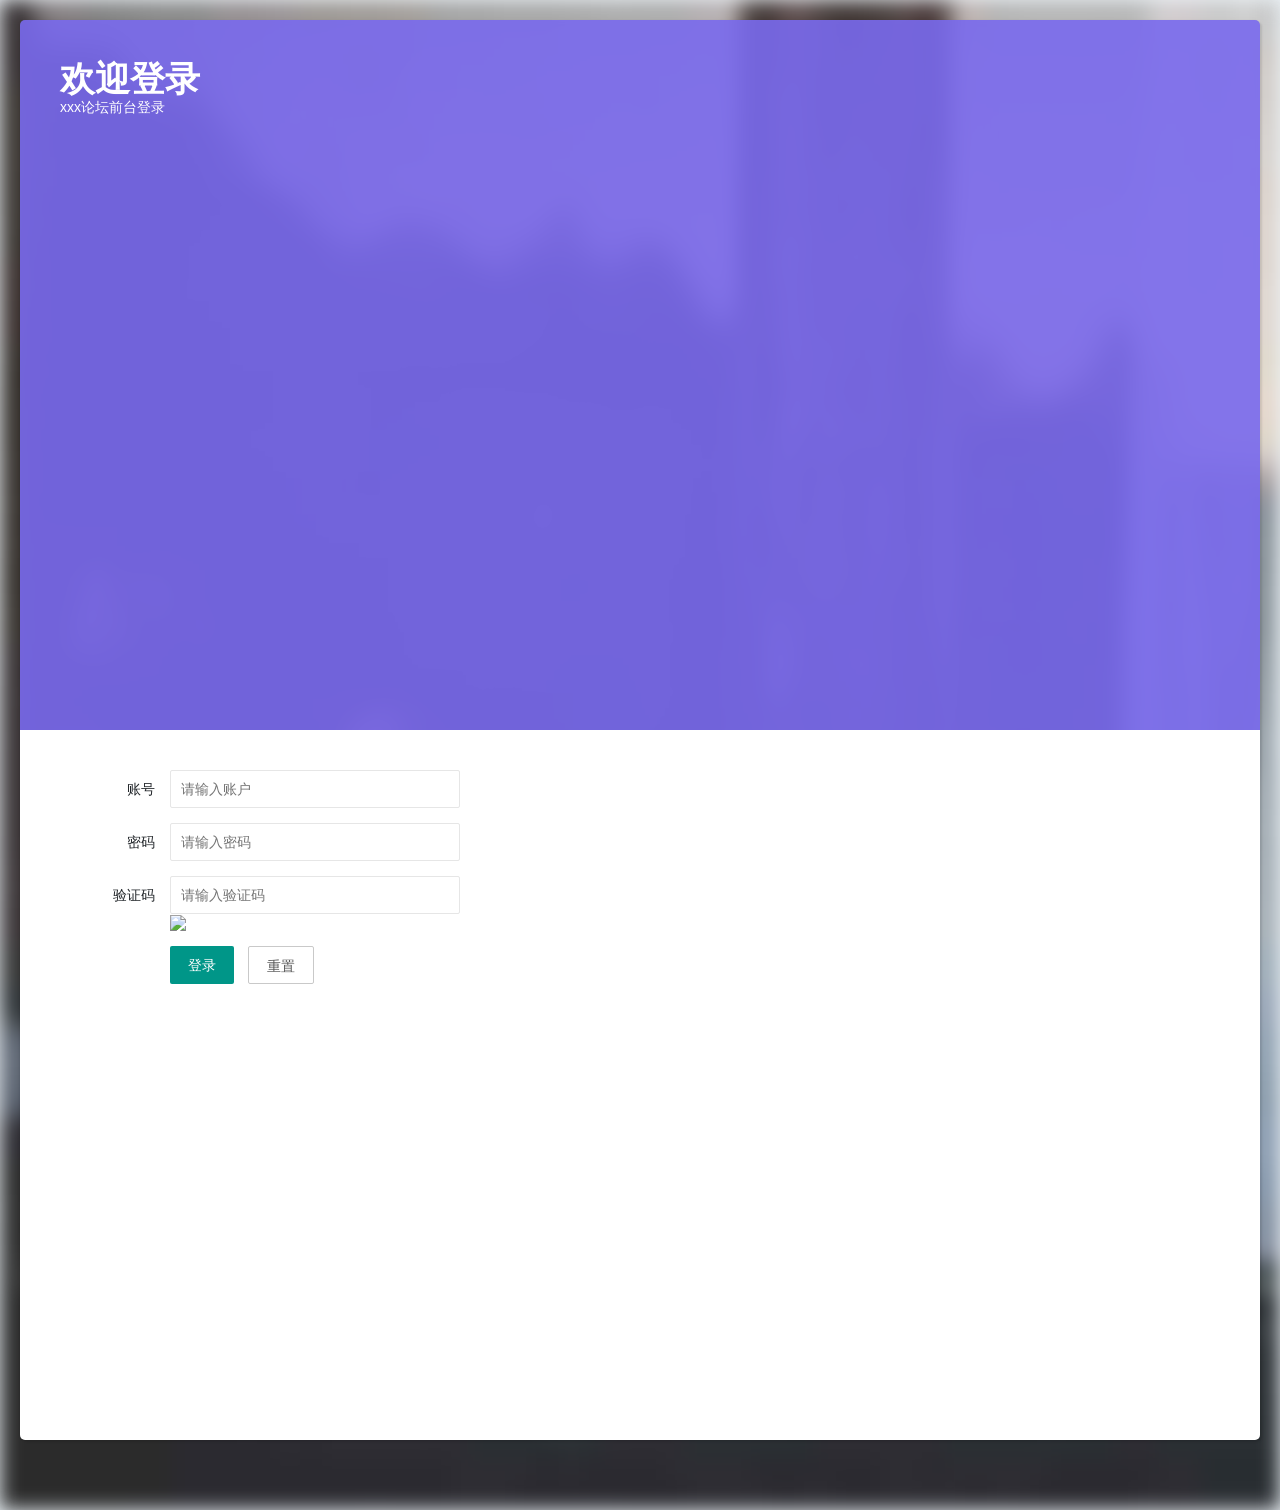
==== html/loginUser.html @ 3d5905ba "xjs" ====
<!DOCTYPE html>
<html>

<head>
	<meta charset="utf-8">
	<meta http-equiv="X-UA-Compatible" content="IE=edge">
	<title>Bootstrap Material Admin</title>
	<meta name="description" content="">
	<meta name="viewport" content="width=device-width, initial-scale=1, shrink-to-fit=no">
	<meta name="robots" content="all,follow">
	<link rel="stylesheet" href="https://www.jq22.com/jquery/bootstrap-4.2.1.css">
	<link rel="stylesheet" href="/css/style.default.css" id="theme-stylesheet">
	<link rel="stylesheet" href="/layui/css/layui.css" id="theme-stylesheet">
</head>

<body>
	<div class="page login-page">
		<div class="container d-flex align-items-center">
			<div class="form-holder has-shadow">
				<div class="row">
					<!-- Logo & Information Panel-->
					<div class="col-lg-6">
						<div class="info d-flex align-items-center">
							<div class="content">
								<div class="logo">
									<h1>欢迎登录</h1>
								</div>
								<p>xxx论坛前台登录</p>
							</div>
						</div>
					</div>
					<!-- Form Panel    -->
					<div class="col-lg-6 bg-white">
						<div class="form d-flex align-items-center">
							<div class="content">
								<form class="layui-form" action="">
									<div class="layui-form-item">
										<label class="layui-form-label">账号</label>
										<div class="layui-input-block">
											<input type="text" name="account" required lay-verify="required"
												placeholder="请输入账户" autocomplete="off" class="layui-input">
										</div>
									</div>
									<div class="layui-form-item">
										<label class="layui-form-label">密码</label>
										<div class="layui-input-block">
											<input type="password" name="password" required lay-verify="required"
												placeholder="请输入密码" autocomplete="off" class="layui-input">
										</div>
									</div>
									<div class="layui-form-item">
										<label class="layui-form-label">验证码</label>
										<div class="layui-input-block">
											<input type="text" placeholder="请输入验证码" autocomplete="off" id="code"
												name="code" class="layui-input">
											<img src="http://localhost:8848/code" onclick="changeCode()" id="codeImg">

										</div>
									</div>
									<div class="layui-form-item">
										<div class="layui-input-block">
											<button class="layui-btn" lay-submit lay-filter="formDemo">登录</button>
											<button type="reset" class="layui-btn layui-btn-primary">重置</button>
										</div>
									</div>
								</form>
							</div>
						</div>
					</div>
				</div>
			</div>
		</div>
	</div>

</body>
<script src="/layui/layui.all.js"></script>
<script src="/js/loginUser.js"></script>

</html>
---- css/style.default.css ----
/*
==========================================================
==========================================================

Bootstrap 4 Admin Template

https://bootstrapious.com/p/admin-template

==========================================================
==========================================================
*/
/*
* ==========================================================
*     GENERAL STYLES
* ==========================================================
*/
body {
  overflow-x: hidden;
}

a,
i,
span {
  display: inline-block;
  text-decoration: none;
  -webkit-transition: all 0.3s;
  transition: all 0.3s;
}

a:hover, a:focus,
i:hover,
i:focus,
span:hover,
span:focus {
  text-decoration: none;
}

section {
  padding: 50px 0;
}

canvas {
  -webkit-user-select: none;
  -moz-user-select: none;
  -ms-user-select: none;
  user-select: none;
}

.container-fluid {
  padding: 0 30px;
}

@media (max-width: 575px) {
  .container-fluid {
    padding: 0 15px;
  }
}

header.page-header {
  padding: 20px 0;
}

table {
  font-size: 0.9em;
  color: #666;
}

.card-close {
  position: absolute;
  top: 15px;
  right: 15px;
}

.card-close .dropdown-toggle {
  color: #999;
  background: none;
  border: none;
}

.card-close .dropdown-toggle:after {
  display: none;
}

.card-close .dropdown-menu {
  border: none;
  min-width: auto;
  font-size: 0.9em;
  border-radius: 0;
  -webkit-box-shadow: 3px 3px 3px rgba(0, 0, 0, 0.1), -2px -2px 3px rgba(0, 0, 0, 0.1);
  box-shadow: 3px 3px 3px rgba(0, 0, 0, 0.1), -2px -2px 3px rgba(0, 0, 0, 0.1);
}

.card-close .dropdown-menu a {
  color: #999 !important;
}

.card-close .dropdown-menu a:hover {
  background: #796AEE;
  color: #fff !important;
}

.card-close .dropdown-menu a i {
  margin-right: 10px;
  -webkit-transition: none;
  transition: none;
}

.content-inner {
  position: relative;
  width: calc(100% - 250px);
  min-height: calc(100vh - 70px);
  padding-bottom: 60px;
}

.content-inner.active {
  width: calc(100% - 90px);
}

.page-header {
  background: #fff;
  padding: 20px;
  -webkit-box-shadow: 2px 2px 2px rgba(0, 0, 0, 0.1);
  box-shadow: 2px 2px 2px rgba(0, 0, 0, 0.1);
  position: relative;
  z-index: 8;
}

*[class*="icon-"] {
  -webkit-transform: translateY(3px);
  transform: translateY(3px);
}

button,
input {
  outline: none !important;
}

.card {
  margin-bottom: 30px;
  -webkit-box-shadow: 2px 2px 2px rgba(0, 0, 0, 0.1), -1px 0 2px rgba(0, 0, 0, 0.05);
  box-shadow: 2px 2px 2px rgba(0, 0, 0, 0.1), -1px 0 2px rgba(0, 0, 0, 0.05);
}

.card-header {
  -webkit-box-shadow: 2px 2px 2px rgba(0, 0, 0, 0.05);
  box-shadow: 2px 2px 2px rgba(0, 0, 0, 0.05);
}

.card-header h1,
.card-header h2,
.card-header h3,
.card-header h4,
.card-header h5,
.card-header h6 {
  margin-bottom: 0;
}

.breadcrumb-holder {
  background: #fff;
}

.breadcrumb {
  background: #fff;
  position: relative;
  z-index: 7;
  border-radius: 0;
  padding: 15px 0;
  margin-bottom: 0;
}

.breadcrumb li.breadcrumb-item {
  color: #aaa;
  font-weight: 300;
}

/*=== Helpers ===*/
.text-bold {
  font-weight: 700;
}

.text-small {
  font-size: 0.9rem;
}

.text-xsmall {
  font-size: 0.8rem;
}

.bg-red {
  background: #ff7676 !important;
  color: #fff;
}

.bg-red:hover {
  color: #fff;
}

.bg-blue {
  background: #85b4f2 !important;
  color: #fff;
}

.bg-blue:hover {
  color: #fff;
}

.bg-yellow {
  background: #eef157 !important;
  color: #fff;
}

.bg-yellow:hover {
  color: #fff;
}

.bg-green {
  background: #54e69d !important;
  color: #fff;
}

.bg-green:hover {
  color: #fff;
}

.bg-orange {
  background: #ffc36d !important;
  color: #fff;
}

.bg-orange:hover {
  color: #fff;
}

.bg-violet {
  background: #796AEE !important;
  color: #fff;
}

.bg-violet:hover {
  color: #fff;
}

.bg-gray {
  background: #ced4da !important;
}

.bg-white {
  background: #fff !important;
}

.text-red {
  color: #ff7676;
}

.text-red:hover {
  color: #ff7676;
}

.text-yellow {
  color: #eef157;
}

.text-yellow:hover {
  color: #eef157;
}

.text-green {
  color: #54e69d;
}

.text-green:hover {
  color: #54e69d;
}

.text-orange {
  color: #ffc36d;
}

.text-orange:hover {
  color: #ffc36d;
}

.text-violet {
  color: #796AEE;
}

.text-violet:hover {
  color: #796AEE;
}

.text-blue {
  color: #85b4f2;
}

.text-blue:hover {
  color: #85b4f2;
}

.text-gray {
  color: #ced4da;
}

.text-gray:hover {
  color: #ced4da;
}

.text-uppercase {
  letter-spacing: 0.2em;
}

.lh-2 {
  line-height: 2;
}

.page {
  background: #EEF5F9;
}

.page .text-white {
  color: #fff;
}

.no-padding {
  padding: 0 !important;
}

.no-padding-bottom {
  padding-bottom: 0 !important;
}

.no-padding-top {
  padding-top: 0 !important;
}

.no-margin {
  margin: 0 !important;
}

.no-margin-bottom {
  margin-bottom: 0 !important;
}

.no-margin-top {
  margin-top: 0 !important;
}

.page {
  overflow-x: hidden;
}

.has-shadow {
  -webkit-box-shadow: 2px 2px 2px rgba(0, 0, 0, 0.1), -1px 0 2px rgba(0, 0, 0, 0.05);
  box-shadow: 2px 2px 2px rgba(0, 0, 0, 0.1), -1px 0 2px rgba(0, 0, 0, 0.05);
}

.badge {
  font-weight: 400;
}

.badge-rounded {
  border-radius: 50px;
}

.list-group-item {
  border-right: 0;
  border-left: 0;
}

.list-group-item:first-child, .list-group-item:last-child {
  border-radius: 0;
}

.overflow-hidden {
  overflow: hidden;
}

.tile-link {
  position: absolute;
  cursor: pointer;
  width: 100%;
  height: 100%;
  left: 0;
  top: 0;
  z-index: 30;
}

/*
* ==========================================================
*     SIDEBAR
* ==========================================================
*/
nav.side-navbar {
  background: #fff;
  min-width: 250px;
  max-width: 250px;
  color: #686a76;
  -webkit-box-shadow: 1px 1px 1px rgba(0, 0, 0, 0.1);
  box-shadow: 1px 1px 1px rgba(0, 0, 0, 0.1);
  z-index: 9;
  /*==== Sidebar Header ====*/
  /*==== Sidebar Menu ====*/
  /*==== Shrinked Sidebar ====*/
}

nav.side-navbar a {
  color: inherit;
  position: relative;
  font-size: 0.9em;
}

nav.side-navbar a[data-toggle="collapse"]::before {
  content: '\f104';
  display: inline-block;
  -webkit-transform: translateY(-50%);
  transform: translateY(-50%);
  font-family: 'FontAwesome';
  position: absolute;
  top: 50%;
  right: 20px;
}

nav.side-navbar a[aria-expanded="true"] {
  background: #EEF5F9;
}

nav.side-navbar a[aria-expanded="true"]::before {
  content: '\f107';
}

nav.side-navbar a i {
  font-size: 1.2em;
  margin-right: 10px;
  -webkit-transition: none;
  transition: none;
}

nav.side-navbar .sidebar-header {
  padding: 30px 15px;
}

nav.side-navbar .avatar {
  width: 55px;
  height: 55px;
}

nav.side-navbar .title {
  margin-left: 10px;
}

nav.side-navbar .title h1 {
  color: #333;
}

nav.side-navbar .title p {
  font-size: 0.9em;
  font-weight: 200;
  margin-bottom: 0;
  color: #aaa;
}

nav.side-navbar span.heading {
  text-transform: uppercase;
  font-weight: 400;
  margin-left: 20px;
  color: #ccc;
  font-size: 0.8em;
}

nav.side-navbar ul {
  padding: 15px 0;
}

nav.side-navbar ul li {
  /* submenu item active */
}

nav.side-navbar ul li a {
  padding: 10px 15px;
  text-decoration: none;
  display: block;
  font-weight: 300;
  border-left: 4px solid transparent;
}

nav.side-navbar ul li a:hover {
  background: #796AEE;
  border-left: 4px solid #3b25e6;
  color: #fff;
}

nav.side-navbar ul li li a {
  padding-left: 50px;
  background: #EEF5F9;
}

nav.side-navbar ul li.active > a {
  background: #796AEE;
  color: #fff;
  border-left: 4px solid #3b25e6;
}

nav.side-navbar ul li.active > a:hover {
  background: #796AEE;
}

nav.side-navbar ul li li.active > a {
  background: #8e81f1;
}

nav.side-navbar ul li ul {
  padding: 0;
}

nav.side-navbar.shrinked {
  min-width: 90px;
  max-width: 90px;
  text-align: center;
}

nav.side-navbar.shrinked span.heading {
  margin: 0;
}

nav.side-navbar.shrinked ul li a {
  padding: 15px 2px;
  border: none;
  font-size: 0.8em;
  color: #aaa;
  -webkit-transition: color 0.3s, background 0.3s;
  transition: color 0.3s, background 0.3s;
}

nav.side-navbar.shrinked ul li a[data-toggle="collapse"]::before {
  content: '\f107';
  -webkit-transform: translateX(50%);
  transform: translateX(50%);
  position: absolute;
  top: auto;
  right: 50%;
  bottom: 0;
  left: auto;
}

nav.side-navbar.shrinked ul li a[data-toggle="collapse"][aria-expanded="true"]::before {
  content: '\f106';
}

nav.side-navbar.shrinked ul li a:hover {
  color: #fff;
  border: none;
}

nav.side-navbar.shrinked ul li a:hover i {
  color: #fff;
}

nav.side-navbar.shrinked ul li a i {
  margin-right: 0;
  margin-bottom: 2px;
  display: block;
  font-size: 1rem;
  color: #333;
  -webkit-transition: color 0.3s;
  transition: color 0.3s;
}

nav.side-navbar.shrinked ul li.active > a {
  color: #fff;
}

nav.side-navbar.shrinked ul li.active > a i {
  color: #fff;
}

nav.side-navbar.shrinked .sidebar-header .title {
  display: none;
}

/* SIDEBAR MEDIAQUERIES ----------------------------------- */
@media (max-width: 1199px) {
  nav.side-navbar {
    margin-left: -90px;
    min-width: 90px;
    max-width: 90px;
    text-align: center;
    overflow: hidden;
  }
  nav.side-navbar span.heading {
    margin: 0;
  }
  nav.side-navbar ul li a {
    padding: 15px 2px;
    border: none;
    font-size: 0.8em;
    color: #aaa;
    -webkit-transition: color 0.3s, background 0.3s;
    transition: color 0.3s, background 0.3s;
  }
  nav.side-navbar ul li a[data-toggle="collapse"]::before {
    content: '\f107';
    -webkit-transform: translateX(50%);
    transform: translateX(50%);
    position: absolute;
    top: auto;
    right: 50%;
    bottom: 0;
    left: auto;
  }
  nav.side-navbar ul li a[data-toggle="collapse"][aria-expanded="true"]::before {
    content: '\f106';
  }
  nav.side-navbar ul li a:hover {
    color: #fff;
    border: none;
  }
  nav.side-navbar ul li a:hover i {
    color: #fff;
  }
  nav.side-navbar ul li a i {
    margin-right: 0;
    margin-bottom: 5px;
    display: block;
    font-size: 1.6em;
    color: #333;
    -webkit-transition: color 0.3s;
    transition: color 0.3s;
  }
  nav.side-navbar ul li.active > a {
    color: #fff;
  }
  nav.side-navbar ul li.active > a i {
    color: #fff;
  }
  nav.side-navbar .sidebar-header .title {
    display: none;
  }
  nav.side-navbar.shrinked {
    margin-left: 0;
  }
  .content-inner {
    width: 100%;
  }
  .content-inner.active {
    width: calc(100% - 90px);
  }
}

/*
* ==========================================================
*     MAIN NAVBAR
* ==========================================================
*/
nav.navbar {
  background: #2f333e;
  padding-top: 15px;
  padding-bottom: 15px;
  color: #fff;
  position: relative;
  border-radius: 0;
  -webkit-box-shadow: 2px 2px 2px rgba(0, 0, 0, 0.2);
  box-shadow: 2px 2px 2px rgba(0, 0, 0, 0.2);
  z-index: 10;
  padding-left: 0;
  padding-right: 0;
  /*==== Toggle Sidebar Btn ====*/
  /*==== Navbar Items ====*/
  /*==== Search Box ====*/
  /*==== Dropdowns ====*/
}

nav.navbar .badge {
  width: 22px;
  height: 22px;
  line-height: 22px;
  text-align: center;
  padding: 0;
  border-radius: 50%;
}

nav.navbar .navbar-holder {
  width: 100%;
}

nav.navbar a {
  color: inherit;
}

nav.navbar .container-fluid {
  width: 100%;
}

nav.navbar .menu-btn {
  margin-right: 20px;
  font-size: 1.2em;
  -webkit-transition: all 0.7s;
  transition: all 0.7s;
}

nav.navbar .menu-btn span {
  width: 20px;
  height: 2px;
  background: #fff;
  display: block;
  margin: 4px auto 0;
  -webkit-transition: all 0.3s cubic-bezier(0.81, -0.33, 0.345, 1.375);
  transition: all 0.3s cubic-bezier(0.81, -0.33, 0.345, 1.375);
}

nav.navbar .menu-btn span:nth-of-type(2) {
  position: relative;
  width: 35px;
  -webkit-transform: rotateY(180deg);
  transform: rotateY(180deg);
}

nav.navbar .menu-btn span:nth-of-type(2)::before, nav.navbar .menu-btn span:nth-of-type(2)::after {
  content: '';
  width: 6px;
  height: 2px;
  display: block;
  background: #fff;
  -webkit-transform: rotate(45deg);
  transform: rotate(45deg);
  position: absolute;
  top: 2px;
  left: 0;
  -webkit-transition: all 0.7s;
  transition: all 0.7s;
}

nav.navbar .menu-btn span:nth-of-type(2)::after {
  -webkit-transform: rotate(145deg);
  transform: rotate(145deg);
  position: absolute;
  top: -2px;
  left: 0;
}

nav.navbar .menu-btn.active span:first-of-type {
  -webkit-transform: translateY(12px);
  transform: translateY(12px);
}

nav.navbar .menu-btn.active span:nth-of-type(2) {
  -webkit-transform: none;
  transform: none;
}

nav.navbar .menu-btn.active span:last-of-type {
  -webkit-transform: translateY(-12px);
  transform: translateY(-12px);
}

nav.navbar .nav-link {
  position: relative;
}

nav.navbar .nav-link span.badge-corner {
  position: absolute;
  top: 0;
  right: 0;
  font-weight: 400;
  font-size: 0.7em;
}

nav.navbar .nav-link.language span {
  margin-left: .3rem;
  vertical-align: middle;
}

nav.navbar .nav-link.logout i {
  margin-left: 10px;
}

nav.navbar .nav-menu {
  margin-bottom: 0;
}

nav.navbar .search-box {
  width: 100%;
  height: 100%;
  position: absolute;
  top: 0;
  right: 0;
  padding: 0;
  background: #fff;
  z-index: 12;
  border-radius: 0;
  display: none;
}

nav.navbar .search-box .dismiss {
  position: absolute;
  top: 50%;
  right: 20px;
  -webkit-transform: translateY(-50%);
  transform: translateY(-50%);
  background: none;
  border: none;
  cursor: pointer;
  font-size: 1.5em;
  color: #999;
}

nav.navbar .search-box form {
  height: 100%;
}

nav.navbar .search-box form input {
  height: 100%;
  border: none;
  padding: 20px;
}

nav.navbar .dropdown-toggle::after {
  border: none !important;
  content: '\f107';
  vertical-align: baseline;
  font-family: 'FontAwesome';
  margin-left: .3rem;
}

nav.navbar .dropdown-menu {
  right: 0;
  min-width: 250px;
  left: auto;
  margin-top: 15px;
  margin-bottom: 0;
  padding: 15px 0;
  max-width: 400px;
  border-radius: 0;
  border: none;
  -webkit-box-shadow: 2px 2px 2px rgba(0, 0, 0, 0.1), -2px 0 2px rgba(0, 0, 0, 0.1);
  box-shadow: 2px 2px 2px rgba(0, 0, 0, 0.1), -2px 0 2px rgba(0, 0, 0, 0.1);
}

nav.navbar .dropdown-menu .dropdown-item {
  background: #fff;
  padding: 10px 20px;
  font-size: 0.8rem;
  color: #777;
  width: 100%;
}

nav.navbar .dropdown-menu .dropdown-item:hover {
  background: #f5f5f5;
}

nav.navbar .dropdown-menu .dropdown-item i {
  width: 30px;
  height: 30px;
  line-height: 30px;
  background: #796AEE;
  text-align: center;
  color: #fff;
  border-radius: 50%;
  margin-right: 10px;
}

nav.navbar .dropdown-menu .dropdown-item small {
  margin-left: 40px;
}

nav.navbar .dropdown-menu span {
  position: static;
  font-size: 0.9em;
  color: #999;
}

nav.navbar .dropdown-menu strong {
  font-weight: 700;
}

nav.navbar .dropdown-menu .msg-profile {
  width: 45px;
  height: 45px;
  margin-right: 10px;
}

nav.navbar .dropdown-menu h3 {
  font-weight: 500;
}

/* MAIN NAVBAR MEDIAQUERIES ----------------------------------- */
@media (max-width: 1199px) {
  nav.navbar {
    /*==== Toggle Sidebar Btn ====*/
  }
  nav.navbar .menu-btn {
    margin-right: 20px;
    font-size: 1.2em;
    -webkit-transition: all 0.7s;
    transition: all 0.7s;
  }
  nav.navbar .menu-btn span:first-of-type {
    -webkit-transform: translateY(12px);
    transform: translateY(12px);
  }
  nav.navbar .menu-btn span:nth-of-type(2) {
    -webkit-transform: none;
    transform: none;
  }
  nav.navbar .menu-btn span:nth-of-type(2)::before, nav.navbar .menu-btn span:nth-of-type(2)::after {
    -webkit-transform: rotate(45deg);
    transform: rotate(45deg);
  }
  nav.navbar .menu-btn span:nth-of-type(2)::after {
    -webkit-transform: rotate(145deg);
    transform: rotate(145deg);
    position: absolute;
    top: -2px;
    left: 0;
  }
  nav.navbar .menu-btn span:last-of-type {
    -webkit-transform: translateY(-12px);
    transform: translateY(-12px);
  }
  nav.navbar .menu-btn.active span:first-of-type {
    -webkit-transform: none;
    transform: none;
  }
  nav.navbar .menu-btn.active span:nth-of-type(2) {
    -webkit-transform: rotateY(180deg);
    transform: rotateY(180deg);
  }
  nav.navbar .menu-btn.active span:last-of-type {
    -webkit-transform: none;
    transform: none;
  }
}

@media (max-width: 575px) {
  nav.navbar {
    font-size: 14px;
  }
  nav.navbar .badge {
    width: 19px;
    height: 19px;
  }
  nav.navbar .nav-item > a {
    font-size: 13px;
  }
  nav.navbar .dropdown-menu {
    right: auto;
    left: -50%;
    -webkit-transform: translateX(-50%);
    transform: translateX(-50%);
  }
}

/*
* ==========================================================
*     DASHBOARD COUNTS SECTION
* ==========================================================
*/
section.dashboard-counts .icon {
  width: 40px;
  height: 40px;
  line-height: 40px;
  text-align: center;
  min-width: 40px;
  max-width: 40px;
  border-radius: 50%;
}

section.dashboard-counts .title {
  font-size: 1.1em;
  font-weight: 300;
  color: #777;
  margin: 0 20px;
}

section.dashboard-counts .progress {
  margin-top: 10px;
  height: 4px;
}

section.dashboard-counts .number {
  font-size: 1.8em;
  font-weight: 300;
}

section.dashboard-counts .number strong {
  font-weight: 700;
}

section.dashboard-counts .row {
  padding: 30px 15px;
  margin: 0;
}

section.dashboard-counts div[class*='col-'] .item {
  border-right: 1px solid #eee;
  padding: 15px 0;
}

section.dashboard-counts div[class*='col-']:last-of-type .item {
  border-right: none;
}

/*  DASHBOARD COUNTS MEDIAQUERIES ------------------------ */
@media (max-width: 1199px) {
  section.dashboard-counts div[class*='col-']:nth-of-type(2) .item {
    border-right: none;
  }
}

@media (max-width: 575px) {
  section.dashboard-counts div[class*='col-'] .item {
    border-right: none;
  }
}

/*
* ==========================================================
*     DASHBOARD HEADER SECTION
* ==========================================================
*/
.statistic {
  padding: 20px 15px;
  margin-bottom: 15px;
}

.statistic:last-of-type {
  margin-bottom: 0;
}

.statistic strong {
  font-size: 1.5em;
  color: #333;
  font-weight: 700;
  line-height: 1;
}

.statistic small {
  color: #aaa;
  text-transform: uppercase;
}

.statistic .icon {
  width: 40px;
  height: 40px;
  line-height: 40px;
  text-align: center;
  min-width: 40px;
  max-width: 40px;
  color: #fff;
  border-radius: 50%;
  margin-right: 15px;
}

.chart .title {
  padding: 15px 0 0 15px;
}

.chart .title strong {
  font-weight: 700;
  font-size: 1.2em;
}

.chart .title small {
  color: #aaa;
  text-transform: uppercase;
}

.chart .line-chart {
  width: 100%;
  height: 100%;
  padding: 20px 0;
}

.chart .line-chart canvas {
  width: calc(100% - 30px) !important;
}

.chart .bar-chart {
  margin-bottom: 15px;
}

.chart .bar-chart canvas {
  padding: 15px;
  width: 100%;
  margin: 0;
}

/*  DASHBOARD HEADER  MEDIAQUERIES ------------------------*/
@media (max-width: 991px) {
  section.dashboard-header div[class*='col-'] {
    margin-bottom: 20px;
  }
}

/*
* ==========================================================
*     PROJECTS SECTION
* ==========================================================
*/
.project .row {
  margin: 0;
  padding: 15px 0;
  margin-bottom: 15px;
}

.project div[class*='col-'] {
  border-right: 1px solid #eee;
}

.project .text h3 {
  margin-bottom: 0;
  color: #555;
}

.project .text small {
  color: #aaa;
  font-size: 0.75em;
}

.project .project-date span {
  font-size: 0.9em;
  color: #999;
}

.project .image {
  max-width: 50px;
  min-width: 50px;
  height: 50px;
  margin-right: 15px;
}

.project .time,
.project .comments,
.project .project-progress {
  color: #999;
  font-size: 0.9em;
  margin-right: 20px;
}

.project .time i,
.project .comments i,
.project .project-progress i {
  margin-right: 5px;
}

.project .project-progress {
  width: 200px;
}

.project .project-progress .progress {
  height: 4px;
}

.project .card {
  margin-bottom: 0;
}

/* PROJECTS SECTION ------------------------------------- */
@media (max-width: 991px) {
  .project .right-col {
    margin-top: 20px;
    margin-left: 65px;
  }
  .project .project-progress {
    width: 150px;
  }
}

@media (max-width: 480px) {
  .project .project-progress {
    display: none;
  }
}

/*
* ==========================================================
*     CLIENT SECTION
* ==========================================================
*/
/*====== Work Amount Box ======*/
.work-amount .chart {
  margin: 40px auto;
  position: relative;
}

.work-amount .chart .text {
  display: inline-block;
  position: absolute;
  top: 50%;
  left: 50%;
  -webkit-transform: translate(-50%, -50%);
  transform: translate(-50%, -50%);
}

.work-amount .chart strong {
  font-size: 1.5rem;
}

.work-amount .chart span {
  color: #999;
  font-weight: 300;
}

.work-amount li span {
  font-size: 0.85em;
  margin-bottom: 10px;
  color: #777;
  display: block;
}

.work-amount li span::before {
  content: '';
  display: inline-block;
  margin-right: 10px;
  width: 7px;
  height: 7px;
  line-height: 7px;
  background: #85b4f2;
  border-radius: 50%;
}

/*====== Client Profile Box ======*/
.client .client-avatar {
  width: 100px;
  height: 100px;
  margin: 0 auto;
  position: relative;
}

.client .client-avatar .status {
  content: '';
  display: block;
  width: 18px;
  height: 18px;
  border: 3px solid #fff;
  border-radius: 50%;
  position: absolute;
  right: 4px;
  bottom: 4px;
}

.client .client-title {
  margin-top: 20px;
}

.client .client-title h3 {
  font-weight: 500;
  color: #555;
}

.client .client-title span {
  font-size: 0.9em;
  color: #aaa;
  display: block;
}

.client .client-title a {
  padding: 2px 30px;
  border-radius: 40px;
  background: #54e69d;
  color: #fff;
  margin-top: 5px;
  font-size: 0.9em;
  text-decoration: none;
}

.client .client-title a:hover {
  background: #85b4f2;
}

.client .client-info {
  margin-top: 20px;
}

.client .client-info strong {
  font-weight: 700;
}

.client .client-social {
  margin-top: 20px;
}

.client .client-social a {
  color: #aaa;
}

/*====== Total Overdue Box ======*/
.overdue .chart canvas {
  width: 100% !important;
  z-index: 1;
}

.overdue .card {
  margin-bottom: 0;
}

.overdue .card-body {
  padding: 20px;
}

.overdue .card-body small {
  font-weight: 300;
  color: #aaa;
}

.overdue .card-body h3 {
  margin-bottom: 5px;
}

.overdue .number {
  font-size: 1.8em;
  font-weight: 400;
  color: #555;
  margin: 35px 0;
}

/*
* ==========================================================
*     FEEDS SECTION
* ==========================================================
*/
/*====== Checklist Box ======*/
.checklist label {
  font-size: 0.8em;
  color: #999;
  line-height: 1.8em;
  margin-bottom: 0;
}

.checklist .item {
  padding: 20px;
}

.checklist .item:nth-of-type(even) {
  background: #fafafa;
}

/*====== Trending Articles Box ======*/
.articles a {
  text-decoration: none !important;
  display: block;
  margin-bottom: 0;
  color: #555;
}

.articles .badge {
  font-size: 0.7em;
  padding: 5px 10px;
  line-height: 1;
  margin-left: 10px;
}

.articles .item {
  padding: 20px;
}

.articles .item:nth-of-type(even) {
  background: #fafafa;
}

.articles .item .image {
  min-width: 50px;
  max-width: 50px;
  height: 50px;
  margin-right: 15px;
}

.articles .item img {
  padding: 3px;
  border: 1px solid #28a745;
}

.articles .item h3 {
  color: #555;
  font-weight: 400;
  margin-bottom: 0;
}

.articles .item small {
  color: #aaa;
  font-size: 0.75em;
}

/*
* ==========================================================
*     UPDATES SECTION
* ==========================================================
*/
/*====== Recent Updates Box ======*/
.recent-updates .item {
  padding: 20px;
}

.recent-updates .item:nth-of-type(even) {
  background: #fafafa;
}

.recent-updates .icon {
  margin-right: 10px;
}

.recent-updates h5 {
  margin-bottom: 5px;
  color: #333;
  font-weight: 400;
}

.recent-updates p {
  font-size: 0.8em;
  color: #aaa;
  margin-bottom: 0;
}

.recent-updates .date {
  font-size: 0.9em;
  color: #adadad;
}

.recent-updates .date strong {
  font-size: 1.4em;
  line-height: 0.8em;
  display: block;
}

.recent-updates .date span {
  font-size: 0.9em;
  font-weight: 300;
}

/*====== Daily Feeds Box ======*/
.daily-feeds .item {
  padding: 20px;
  border-bottom: 1px solid #eee;
}

.daily-feeds .feed-profile {
  max-width: 50px;
  min-width: 50px;
  margin-right: 10px;
}

.daily-feeds h5 {
  margin-bottom: 0;
  color: #555;
}

.daily-feeds span {
  font-size: 0.8em;
  color: #999;
}

.daily-feeds .full-date {
  font-size: 0.85em;
  color: #aaa;
  font-weight: 300;
}

.daily-feeds .CTAs {
  margin-top: 5px;
}

.daily-feeds .CTAs a {
  font-size: 0.7em;
  padding: 3px 8px;
  margin-right: 5px;
}

.daily-feeds .CTAs a i {
  margin-right: 5px;
}

.daily-feeds .quote {
  background: #fafafa;
  margin-top: 5px;
  border-radius: 0;
  padding: 15px;
  margin-left: 60px;
}

.daily-feeds .quote small {
  font-size: 0.75em;
  color: #777;
}

.daily-feeds .date {
  font-size: 0.9em;
  color: #aaa;
}

/*====== Recent Activities Box ======*/
.recent-activities .item {
  padding: 0 15px;
  border-bottom: 1px solid #eee;
}

.recent-activities .item div[class*='col-'] {
  padding: 15px;
}

.recent-activities h5 {
  font-weight: 400;
  color: #333;
}

.recent-activities p {
  font-size: 0.75em;
  color: #999;
}

.recent-activities .icon {
  width: 35px;
  height: 35px;
  line-height: 35px;
  background: #f5f5f5;
  text-align: center;
  display: inline-block;
}

.recent-activities .date {
  font-size: 0.75em;
  color: #999;
  padding: 10px;
}

.recent-activities .date-holder {
  padding: 0 !important;
  border-right: 1px solid #eee;
}

/*
* ==========================================================
*     FOOTER
* ==========================================================
*/
footer.main-footer {
  position: absolute;
  bottom: 0;
  width: 100%;
  background: #2f333e;
  color: #fff;
  padding: 20px 10px;
}

footer.main-footer a {
  color: inherit;
}

footer.main-footer p {
  margin: 0;
  font-size: 0.8em;
}

/* FOOTER MEDIAQUERIES  --------------------------------- */
@media (max-width: 575px) {
  footer.main-footer div[class*='col'] {
    text-align: center !important;
  }
}

section.charts div[class*="col-"] {
  margin-bottom: 30px;
}

section.charts header {
  padding: 30px 0;
}

section.charts div[class*="col-"] {
  margin-bottom: 0;
}

/*
* ==========================================================
*     LINE CHART
* ==========================================================
*/
.line-chart-example .card-block {
  padding: 20px;
}

/*
* ==========================================================
*     POLAR CHART
* ==========================================================
*/
/*
* ==========================================================
*     POLAR CHART
* ==========================================================
*/
.polar-chart-example canvas {
  max-width: 350px;
  max-height: 350px;
  margin: 20px auto;
}

/*
* ==========================================================
*     PIE CHART
* ==========================================================
*/
.pie-chart-example canvas {
  max-width: 350px;
  max-height: 350px;
  margin: 15px auto;
}

/*
* ==========================================================
*     RADAR CHART
* ==========================================================
*/
.radar-chart-example canvas {
  max-width: 350px;
  max-height: 350px;
  margin: 20px auto;
}

/* FORMS MEDIAQUERIES -------------------------- */
@media (max-width: 991px) {
  section.charts h2 {
    font-size: 1rem;
  }
}

/*
* ==========================================================
*     FORMS
* ==========================================================
*/
.form-control {
  height: calc(2.25rem + 2px);
  border: 1px solid #dee2e6;
  border-radius: 0;
  padding: 0.375rem 0.75rem;
}

.form-control::-moz-placeholder {
  font-size: 0.9em;
  font-weight: 300;
  font-family: "Poppins", sans-serif;
  color: #aaa;
}

.form-control::-webkit-input-placeholder {
  font-size: 0.9em;
  font-weight: 300;
  font-family: "Poppins", sans-serif;
  color: #aaa;
}

.form-control:-ms-input-placeholder {
  font-size: 0.9em;
  font-weight: 300;
  font-family: "Poppins", sans-serif;
  color: #aaa;
}

.form-control:focus {
  color: #495057;
  background-color: #fff;
  border-color: #796AEE;
  outline: none;
  -webkit-box-shadow: 0 0 0 0.2rem rgba(121, 106, 238, 0.25);
  box-shadow: 0 0 0 0.2rem rgba(121, 106, 238, 0.25);
}

.form-control-sm {
  height: calc(1.8125rem + 2px);
  padding: 0.25rem 0.5rem;
  font-size: 0.875rem;
  line-height: 1.5;
}

.form-control-lg {
  height: calc(2.875rem + 2px);
  padding: 0.5rem 1rem;
  font-size: 1.25rem;
  line-height: 1.5;
}

textarea.form-control {
  height: auto;
}

select.form-control[size], select.form-control[multiple] {
  height: auto;
}

select.form-control option {
  color: #999;
}

.input-group .dropdown-menu {
  padding: 15px;
  color: #777;
  border-radius: 0;
}

.input-group .dropdown-menu a {
  padding: 5px 0;
  color: inherit;
  text-decoration: none;
}

.input-group .dropdown-menu a:hover {
  color: #796AEE;
  background: none;
}

.input-group-text {
  color: #868e96;
  background: #f8f9fa;
  border-color: #dee2e6;
  border-radius: 0;
}

.input-group-text .checkbox-template, .input-group-text .radio-template {
  -webkit-transform: none;
  transform: none;
}

.form-control-label {
  font-size: .9rem;
  color: #777;
}

button, input[type='submit'] {
  cursor: pointer;
  font-family: inherit;
  font-weight: 300 !important;
}

.input-group .dropdown-toggle {
  background: #f5f5f5;
  color: #777;
}

.checkbox-template, .radio-template {
  -webkit-transform: translateY(3px);
  transform: translateY(3px);
  -webkit-user-select: none;
  -moz-user-select: none;
  -ms-user-select: none;
  user-select: none;
  cursor: pointer;
  position: relative;
}

.checkbox-template + label, .radio-template + label {
  margin-left: 10px;
}

.checkbox-template::before, .radio-template::before {
  margin-right: 10px;
  content: '';
  display: inline-block;
  -webkit-transform: translate(-2px, -2px);
  transform: translate(-2px, -2px);
  width: 18px;
  height: 18px;
  line-height: 18px;
  text-align: center;
  background: #dae2e7;
  -webkit-transition: all 0.2s;
  transition: all 0.2s;
}

.checkbox-template::after, .radio-template::after {
  content: '\f00c';
  width: 12px;
  height: 12px;
  line-height: 12px;
  text-align: center;
  display: block;
  font-family: 'FontAwesome';
  position: absolute;
  top: 1px;
  left: 1px;
  font-size: 0.7em;
  opacity: 0;
  -webkit-transition: all 0.2s;
  transition: all 0.2s;
  color: #fff;
}

.checkbox-template:checked::before, .radio-template:checked::before {
  background: #796AEE;
}

.checkbox-template:checked::after, .radio-template:checked::after {
  opacity: 1;
}

.radio-template::before {
  border-radius: 50%;
  -webkit-transform: translate(-3px, -3px);
  transform: translate(-3px, -3px);
}

.radio-template::after {
  width: 6px;
  height: 6px;
  line-height: 6px;
  text-align: center;
  position: absolute;
  top: 3px;
  left: 3px;
  border-radius: 50%;
  content: '';
}

.radio-template:checked::after {
  background: #fff;
}

input.input-material {
  width: 100%;
  border: none;
  border-bottom: 1px solid #eee;
  padding: 10px 0;
}

input.input-material.is-invalid {
  border-color: #dc3545 !important;
}

input.input-material:focus {
  border-color: #796AEE;
}

input.input-material ~ label {
  color: #aaa;
  position: absolute;
  top: 14px;
  left: 0;
  cursor: text;
  -webkit-transition: all 0.2s;
  transition: all 0.2s;
  font-weight: 300;
}

input.input-material ~ label.active {
  font-size: 0.8rem;
  top: -10px;
  color: #796AEE;
}

input.input-material.is-invalid ~ label {
  color: #dc3545;
}

.form-group-material {
  position: relative;
  margin-bottom: 30px;
}

.modal-content {
  border-radius: 0;
}

.i-checks {
  display: -webkit-box;
  display: -ms-flexbox;
  display: flex;
}

/*
* ==========================================================
*     FORM PAGE
* ==========================================================
*/
.forms p {
  font-size: 0.9em;
  color: #555;
}

.forms form small {
  font-size: 0.8em;
  color: #999;
  font-weight: 300;
}

.forms .line {
  width: 100%;
  height: 1px;
  border-bottom: 1px dashed #eee;
  margin: 30px 0;
}

/*
* ==========================================================
*     LOGIN PAGE
* ==========================================================
*/
.login-page {
  position: relative;
}

.login-page::before {
  content: '';
  width: 100%;
  height: 100%;
  display: block;
  z-index: -1;
  background: url(../img/p_big3.jpg);
  background-size: cover;
  -webkit-filter: blur(10px);
  filter: blur(10px);
  z-index: 1;
  position: absolute;
  top: 0;
  right: 0;
}

.login-page .container {
  min-height: 100vh;
  z-index: 999;
  padding: 20px;
  position: relative;
}

.login-page .form-holder {
  width: 100%;
  border-radius: 5px;
  overflow: hidden;
  margin-bottom: 50px;
}

.login-page .form-holder .info, .login-page .form-holder .form {
  min-height: 70vh;
  padding: 40px;
  height: 100%;
}

.login-page .form-holder div[class*='col-'] {
  padding: 0;
}

.login-page .form-holder .info {
  background: rgba(121, 106, 238, 0.9);
  color: #fff;
}

.login-page .form-holder .info h1 {
  font-size: 2.5em;
  font-weight: 600;
}

.login-page .form-holder .info p {
  font-weight: 300;
}

.login-page .form-holder .form .form-group {
  position: relative;
  margin-bottom: 30px;
}

.login-page .form-holder .form .content {
  width: 100%;
}

.login-page .form-holder .form form {
  width: 100%;
  max-width: 400px;
}

.login-page .form-holder .form #login, .login-page .form-holder .form #register {
  margin-bottom: 20px;
  cursor: pointer;
}

.login-page .form-holder .form a.forgot-pass, .login-page .form-holder .form a.signup {
  font-size: 0.9em;
  color: #85b4f2;
}

.login-page .form-holder .form small {
  color: #aaa;
}

.login-page .form-holder .form .terms-conditions label {
  cursor: pointer;
  color: #aaa;
  font-size: 0.9em;
}

.login-page .copyrights {
  width: 100%;
  z-index: 9999;
  position: absolute;
  bottom: 0;
  left: 0;
  color: #fff;
}

@media (max-width: 991px) {
  .login-page .info, .login-page .form {
    min-height: auto !important;
  }
  .login-page .info {
    padding-top: 100px !important;
    padding-bottom: 100px !important;
  }
}

/*

=====================
STYLE SWITCHER FOR DEMO
=====================

*/
#style-switch-button {
  position: fixed;
  top: 120px;
  right: 0px;
  border-radius: 0;
  z-index: 12;
}

#style-switch {
  width: 300px;
  padding: 20px;
  position: fixed;
  top: 160px;
  right: 0;
  background: #fff;
  border: solid 1px #ced4da;
  z-index: 12;
}

#style-switch h4 {
  color: #495057;
}

/* ========================================= 
   THEMING OF BOOTSTRAP COMPONENTS           
   ========================================= */
/*
 * 1. NAVBAR
 */
.navbar {
  padding: 0.5rem 1rem;
}

.navbar-brand {
  display: inline-block;
  padding-top: 0.3125rem;
  padding-bottom: 0.3125rem;
  margin-right: 1rem;
  font-size: 1.25rem;
}

.navbar-toggler {
  padding: 0.25rem 0.75rem;
  font-size: 1.25rem;
  line-height: 1;
  border: 1px solid transparent;
  border-radius: 0.25rem;
}

.navbar-light .navbar-brand {
  color: rgba(0, 0, 0, 0.9);
}

.navbar-light .navbar-brand:focus, .navbar-light .navbar-brand:hover {
  color: rgba(0, 0, 0, 0.9);
}

.navbar-light .navbar-nav .nav-link {
  color: rgba(0, 0, 0, 0.5);
}

.navbar-light .navbar-nav .nav-link:focus, .navbar-light .navbar-nav .nav-link:hover {
  color: rgba(0, 0, 0, 0.7);
}

.navbar-light .navbar-nav .nav-link.disabled {
  color: rgba(0, 0, 0, 0.3);
}

.navbar-light .navbar-nav .show > .nav-link,
.navbar-light .navbar-nav .active > .nav-link,
.navbar-light .navbar-nav .nav-link.show,
.navbar-light .navbar-nav .nav-link.active {
  color: rgba(0, 0, 0, 0.9);
}

.navbar-light .navbar-toggler {
  color: rgba(0, 0, 0, 0.5);
  border-color: rgba(0, 0, 0, 0.1);
}

.navbar-light .navbar-toggler-icon {
  background-image: url("data:image/svg+xml;charset=utf8,%3Csvg viewBox='0 0 30 30' xmlns='http://www.w3.org/2000/svg'%3E%3Cpath stroke='rgba(0, 0, 0, 0.5)' stroke-width='2' stroke-linecap='round' stroke-miterlimit='10' d='M4 7h22M4 15h22M4 23h22'/%3E%3C/svg%3E");
}

.navbar-light .navbar-text {
  color: rgba(0, 0, 0, 0.5);
}

.navbar-dark .navbar-brand {
  color: #fff;
}

.navbar-dark .navbar-brand:focus, .navbar-dark .navbar-brand:hover {
  color: #fff;
}

.navbar-dark .navbar-nav .nav-link {
  color: rgba(255, 255, 255, 0.5);
}

.navbar-dark .navbar-nav .nav-link:focus, .navbar-dark .navbar-nav .nav-link:hover {
  color: rgba(255, 255, 255, 0.75);
}

.navbar-dark .navbar-nav .nav-link.disabled {
  color: rgba(255, 255, 255, 0.25);
}

.navbar-dark .navbar-nav .show > .nav-link,
.navbar-dark .navbar-nav .active > .nav-link,
.navbar-dark .navbar-nav .nav-link.show,
.navbar-dark .navbar-nav .nav-link.active {
  color: #fff;
}

.navbar-dark .navbar-toggler {
  color: rgba(255, 255, 255, 0.5);
  border-color: rgba(255, 255, 255, 0.1);
}

.navbar-dark .navbar-toggler-icon {
  background-image: url("data:image/svg+xml;charset=utf8,%3Csvg viewBox='0 0 30 30' xmlns='http://www.w3.org/2000/svg'%3E%3Cpath stroke='rgba(255, 255, 255, 0.5)' stroke-width='2' stroke-linecap='round' stroke-miterlimit='10' d='M4 7h22M4 15h22M4 23h22'/%3E%3C/svg%3E");
}

.navbar-dark .navbar-text {
  color: rgba(255, 255, 255, 0.5);
}

/*
 * 2. BUTTONS
 */
.btn {
  font-weight: 400;
  border: 1px solid transparent;
  padding: 0.375rem 0.75rem;
  font-size: 1rem;
  line-height: 1.5;
  border-radius: 0.25rem;
  -webkit-transition: color 0.15s ease-in-out, background-color 0.15s ease-in-out, border-color 0.15s ease-in-out, -webkit-box-shadow 0.15s ease-in-out;
  transition: color 0.15s ease-in-out, background-color 0.15s ease-in-out, border-color 0.15s ease-in-out, -webkit-box-shadow 0.15s ease-in-out;
  transition: color 0.15s ease-in-out, background-color 0.15s ease-in-out, border-color 0.15s ease-in-out, box-shadow 0.15s ease-in-out;
  transition: color 0.15s ease-in-out, background-color 0.15s ease-in-out, border-color 0.15s ease-in-out, box-shadow 0.15s ease-in-out, -webkit-box-shadow 0.15s ease-in-out;
}

.btn:focus, .btn.focus {
  outline: 0;
  -webkit-box-shadow: 0 0 0 0.2rem rgba(121, 106, 238, 0.25);
  box-shadow: 0 0 0 0.2rem rgba(121, 106, 238, 0.25);
}

.btn.disabled, .btn:disabled {
  opacity: .65;
}

.btn:not([disabled]):not(.disabled):active, .btn:not([disabled]):not(.disabled).active {
  background-image: none;
}

.btn-primary {
  color: color-yiq(#796AEE);
  background-color: #796AEE;
  border-color: #796AEE;
}

.btn-primary:hover {
  color: color-yiq(#5a48ea);
  background-color: #5a48ea;
  border-color: #503ce9;
}

.btn-primary:focus, .btn-primary.focus {
  -webkit-box-shadow: 0 0 0 0.2rem rgba(121, 106, 238, 0.5);
  box-shadow: 0 0 0 0.2rem rgba(121, 106, 238, 0.5);
}

.btn-primary.disabled, .btn-primary:disabled {
  color: color-yiq(#796AEE);
  background-color: #796AEE;
  border-color: #796AEE;
}

.btn-primary:not(:disabled):not(.disabled):active, .btn-primary:not(:disabled):not(.disabled).active,
.show > .btn-primary.dropdown-toggle {
  color: color-yiq(#503ce9);
  background-color: #503ce9;
  border-color: #4631e7;
}

.btn-primary:not(:disabled):not(.disabled):active:focus, .btn-primary:not(:disabled):not(.disabled).active:focus,
.show > .btn-primary.dropdown-toggle:focus {
  -webkit-box-shadow: 0 0 0 0.2rem rgba(121, 106, 238, 0.5);
  box-shadow: 0 0 0 0.2rem rgba(121, 106, 238, 0.5);
}

.btn-secondary {
  color: color-yiq(#868e96);
  background-color: #868e96;
  border-color: #868e96;
}

.btn-secondary:hover {
  color: color-yiq(#727b84);
  background-color: #727b84;
  border-color: #6c757d;
}

.btn-secondary:focus, .btn-secondary.focus {
  -webkit-box-shadow: 0 0 0 0.2rem rgba(134, 142, 150, 0.5);
  box-shadow: 0 0 0 0.2rem rgba(134, 142, 150, 0.5);
}

.btn-secondary.disabled, .btn-secondary:disabled {
  color: color-yiq(#868e96);
  background-color: #868e96;
  border-color: #868e96;
}

.btn-secondary:not(:disabled):not(.disabled):active, .btn-secondary:not(:disabled):not(.disabled).active,
.show > .btn-secondary.dropdown-toggle {
  color: color-yiq(#6c757d);
  background-color: #6c757d;
  border-color: #666e76;
}

.btn-secondary:not(:disabled):not(.disabled):active:focus, .btn-secondary:not(:disabled):not(.disabled).active:focus,
.show > .btn-secondary.dropdown-toggle:focus {
  -webkit-box-shadow: 0 0 0 0.2rem rgba(134, 142, 150, 0.5);
  box-shadow: 0 0 0 0.2rem rgba(134, 142, 150, 0.5);
}

.btn-success {
  color: color-yiq(#28a745);
  background-color: #28a745;
  border-color: #28a745;
}

.btn-success:hover {
  color: color-yiq(#218838);
  background-color: #218838;
  border-color: #1e7e34;
}

.btn-success:focus, .btn-success.focus {
  -webkit-box-shadow: 0 0 0 0.2rem rgba(40, 167, 69, 0.5);
  box-shadow: 0 0 0 0.2rem rgba(40, 167, 69, 0.5);
}

.btn-success.disabled, .btn-success:disabled {
  color: color-yiq(#28a745);
  background-color: #28a745;
  border-color: #28a745;
}

.btn-success:not(:disabled):not(.disabled):active, .btn-success:not(:disabled):not(.disabled).active,
.show > .btn-success.dropdown-toggle {
  color: color-yiq(#1e7e34);
  background-color: #1e7e34;
  border-color: #1c7430;
}

.btn-success:not(:disabled):not(.disabled):active:focus, .btn-success:not(:disabled):not(.disabled).active:focus,
.show > .btn-success.dropdown-toggle:focus {
  -webkit-box-shadow: 0 0 0 0.2rem rgba(40, 167, 69, 0.5);
  box-shadow: 0 0 0 0.2rem rgba(40, 167, 69, 0.5);
}

.btn-info {
  color: color-yiq(#17a2b8);
  background-color: #17a2b8;
  border-color: #17a2b8;
}

.btn-info:hover {
  color: color-yiq(#138496);
  background-color: #138496;
  border-color: #117a8b;
}

.btn-info:focus, .btn-info.focus {
  -webkit-box-shadow: 0 0 0 0.2rem rgba(23, 162, 184, 0.5);
  box-shadow: 0 0 0 0.2rem rgba(23, 162, 184, 0.5);
}

.btn-info.disabled, .btn-info:disabled {
  color: color-yiq(#17a2b8);
  background-color: #17a2b8;
  border-color: #17a2b8;
}

.btn-info:not(:disabled):not(.disabled):active, .btn-info:not(:disabled):not(.disabled).active,
.show > .btn-info.dropdown-toggle {
  color: color-yiq(#117a8b);
  background-color: #117a8b;
  border-color: #10707f;
}

.btn-info:not(:disabled):not(.disabled):active:focus, .btn-info:not(:disabled):not(.disabled).active:focus,
.show > .btn-info.dropdown-toggle:focus {
  -webkit-box-shadow: 0 0 0 0.2rem rgba(23, 162, 184, 0.5);
  box-shadow: 0 0 0 0.2rem rgba(23, 162, 184, 0.5);
}

.btn-warning {
  color: color-yiq(#ffc107);
  background-color: #ffc107;
  border-color: #ffc107;
}

.btn-warning:hover {
  color: color-yiq(#e0a800);
  background-color: #e0a800;
  border-color: #d39e00;
}

.btn-warning:focus, .btn-warning.focus {
  -webkit-box-shadow: 0 0 0 0.2rem rgba(255, 193, 7, 0.5);
  box-shadow: 0 0 0 0.2rem rgba(255, 193, 7, 0.5);
}

.btn-warning.disabled, .btn-warning:disabled {
  color: color-yiq(#ffc107);
  background-color: #ffc107;
  border-color: #ffc107;
}

.btn-warning:not(:disabled):not(.disabled):active, .btn-warning:not(:disabled):not(.disabled).active,
.show > .btn-warning.dropdown-toggle {
  color: color-yiq(#d39e00);
  background-color: #d39e00;
  border-color: #c69500;
}

.btn-warning:not(:disabled):not(.disabled):active:focus, .btn-warning:not(:disabled):not(.disabled).active:focus,
.show > .btn-warning.dropdown-toggle:focus {
  -webkit-box-shadow: 0 0 0 0.2rem rgba(255, 193, 7, 0.5);
  box-shadow: 0 0 0 0.2rem rgba(255, 193, 7, 0.5);
}

.btn-danger {
  color: color-yiq(#dc3545);
  background-color: #dc3545;
  border-color: #dc3545;
}

.btn-danger:hover {
  color: color-yiq(#c82333);
  background-color: #c82333;
  border-color: #bd2130;
}

.btn-danger:focus, .btn-danger.focus {
  -webkit-box-shadow: 0 0 0 0.2rem rgba(220, 53, 69, 0.5);
  box-shadow: 0 0 0 0.2rem rgba(220, 53, 69, 0.5);
}

.btn-danger.disabled, .btn-danger:disabled {
  color: color-yiq(#dc3545);
  background-color: #dc3545;
  border-color: #dc3545;
}

.btn-danger:not(:disabled):not(.disabled):active, .btn-danger:not(:disabled):not(.disabled).active,
.show > .btn-danger.dropdown-toggle {
  color: color-yiq(#bd2130);
  background-color: #bd2130;
  border-color: #b21f2d;
}

.btn-danger:not(:disabled):not(.disabled):active:focus, .btn-danger:not(:disabled):not(.disabled).active:focus,
.show > .btn-danger.dropdown-toggle:focus {
  -webkit-box-shadow: 0 0 0 0.2rem rgba(220, 53, 69, 0.5);
  box-shadow: 0 0 0 0.2rem rgba(220, 53, 69, 0.5);
}

.btn-light {
  color: color-yiq(#f8f9fa);
  background-color: #f8f9fa;
  border-color: #f8f9fa;
}

.btn-light:hover {
  color: color-yiq(#e2e6ea);
  background-color: #e2e6ea;
  border-color: #dae0e5;
}

.btn-light:focus, .btn-light.focus {
  -webkit-box-shadow: 0 0 0 0.2rem rgba(248, 249, 250, 0.5);
  box-shadow: 0 0 0 0.2rem rgba(248, 249, 250, 0.5);
}

.btn-light.disabled, .btn-light:disabled {
  color: color-yiq(#f8f9fa);
  background-color: #f8f9fa;
  border-color: #f8f9fa;
}

.btn-light:not(:disabled):not(.disabled):active, .btn-light:not(:disabled):not(.disabled).active,
.show > .btn-light.dropdown-toggle {
  color: color-yiq(#dae0e5);
  background-color: #dae0e5;
  border-color: #d3d9df;
}

.btn-light:not(:disabled):not(.disabled):active:focus, .btn-light:not(:disabled):not(.disabled).active:focus,
.show > .btn-light.dropdown-toggle:focus {
  -webkit-box-shadow: 0 0 0 0.2rem rgba(248, 249, 250, 0.5);
  box-shadow: 0 0 0 0.2rem rgba(248, 249, 250, 0.5);
}

.btn-dark {
  color: color-yiq(#343a40);
  background-color: #343a40;
  border-color: #343a40;
}

.btn-dark:hover {
  color: color-yiq(#23272b);
  background-color: #23272b;
  border-color: #1d2124;
}

.btn-dark:focus, .btn-dark.focus {
  -webkit-box-shadow: 0 0 0 0.2rem rgba(52, 58, 64, 0.5);
  box-shadow: 0 0 0 0.2rem rgba(52, 58, 64, 0.5);
}

.btn-dark.disabled, .btn-dark:disabled {
  color: color-yiq(#343a40);
  background-color: #343a40;
  border-color: #343a40;
}

.btn-dark:not(:disabled):not(.disabled):active, .btn-dark:not(:disabled):not(.disabled).active,
.show > .btn-dark.dropdown-toggle {
  color: color-yiq(#1d2124);
  background-color: #1d2124;
  border-color: #171a1d;
}

.btn-dark:not(:disabled):not(.disabled):active:focus, .btn-dark:not(:disabled):not(.disabled).active:focus,
.show > .btn-dark.dropdown-toggle:focus {
  -webkit-box-shadow: 0 0 0 0.2rem rgba(52, 58, 64, 0.5);
  box-shadow: 0 0 0 0.2rem rgba(52, 58, 64, 0.5);
}

.btn-default {
  color: color-yiq(#ced4da);
  background-color: #ced4da;
  border-color: #ced4da;
}

.btn-default:hover {
  color: color-yiq(#b8c1ca);
  background-color: #b8c1ca;
  border-color: #b1bbc4;
}

.btn-default:focus, .btn-default.focus {
  -webkit-box-shadow: 0 0 0 0.2rem rgba(206, 212, 218, 0.5);
  box-shadow: 0 0 0 0.2rem rgba(206, 212, 218, 0.5);
}

.btn-default.disabled, .btn-default:disabled {
  color: color-yiq(#ced4da);
  background-color: #ced4da;
  border-color: #ced4da;
}

.btn-default:not(:disabled):not(.disabled):active, .btn-default:not(:disabled):not(.disabled).active,
.show > .btn-default.dropdown-toggle {
  color: color-yiq(#b1bbc4);
  background-color: #b1bbc4;
  border-color: #aab4bf;
}

.btn-default:not(:disabled):not(.disabled):active:focus, .btn-default:not(:disabled):not(.disabled).active:focus,
.show > .btn-default.dropdown-toggle:focus {
  -webkit-box-shadow: 0 0 0 0.2rem rgba(206, 212, 218, 0.5);
  box-shadow: 0 0 0 0.2rem rgba(206, 212, 218, 0.5);
}

.btn-outline-primary {
  color: #796AEE;
  background-color: transparent;
  background-image: none;
  border-color: #796AEE;
}

.btn-outline-primary:hover {
  color: #fff;
  background-color: #796AEE;
  border-color: #796AEE;
}

.btn-outline-primary:focus, .btn-outline-primary.focus {
  -webkit-box-shadow: 0 0 0 0.2rem rgba(121, 106, 238, 0.5);
  box-shadow: 0 0 0 0.2rem rgba(121, 106, 238, 0.5);
}

.btn-outline-primary.disabled, .btn-outline-primary:disabled {
  color: #796AEE;
  background-color: transparent;
}

.btn-outline-primary:not(:disabled):not(.disabled):active, .btn-outline-primary:not(:disabled):not(.disabled).active,
.show > .btn-outline-primary.dropdown-toggle {
  color: color-yiq(#796AEE);
  background-color: #796AEE;
  border-color: #796AEE;
}

.btn-outline-primary:not(:disabled):not(.disabled):active:focus, .btn-outline-primary:not(:disabled):not(.disabled).active:focus,
.show > .btn-outline-primary.dropdown-toggle:focus {
  -webkit-box-shadow: 0 0 0 0.2rem rgba(121, 106, 238, 0.5);
  box-shadow: 0 0 0 0.2rem rgba(121, 106, 238, 0.5);
}

.btn-outline-secondary {
  color: #868e96;
  background-color: transparent;
  background-image: none;
  border-color: #868e96;
}

.btn-outline-secondary:hover {
  color: #fff;
  background-color: #868e96;
  border-color: #868e96;
}

.btn-outline-secondary:focus, .btn-outline-secondary.focus {
  -webkit-box-shadow: 0 0 0 0.2rem rgba(134, 142, 150, 0.5);
  box-shadow: 0 0 0 0.2rem rgba(134, 142, 150, 0.5);
}

.btn-outline-secondary.disabled, .btn-outline-secondary:disabled {
  color: #868e96;
  background-color: transparent;
}

.btn-outline-secondary:not(:disabled):not(.disabled):active, .btn-outline-secondary:not(:disabled):not(.disabled).active,
.show > .btn-outline-secondary.dropdown-toggle {
  color: color-yiq(#868e96);
  background-color: #868e96;
  border-color: #868e96;
}

.btn-outline-secondary:not(:disabled):not(.disabled):active:focus, .btn-outline-secondary:not(:disabled):not(.disabled).active:focus,
.show > .btn-outline-secondary.dropdown-toggle:focus {
  -webkit-box-shadow: 0 0 0 0.2rem rgba(134, 142, 150, 0.5);
  box-shadow: 0 0 0 0.2rem rgba(134, 142, 150, 0.5);
}

.btn-outline-success {
  color: #28a745;
  background-color: transparent;
  background-image: none;
  border-color: #28a745;
}

.btn-outline-success:hover {
  color: #fff;
  background-color: #28a745;
  border-color: #28a745;
}

.btn-outline-success:focus, .btn-outline-success.focus {
  -webkit-box-shadow: 0 0 0 0.2rem rgba(40, 167, 69, 0.5);
  box-shadow: 0 0 0 0.2rem rgba(40, 167, 69, 0.5);
}

.btn-outline-success.disabled, .btn-outline-success:disabled {
  color: #28a745;
  background-color: transparent;
}

.btn-outline-success:not(:disabled):not(.disabled):active, .btn-outline-success:not(:disabled):not(.disabled).active,
.show > .btn-outline-success.dropdown-toggle {
  color: color-yiq(#28a745);
  background-color: #28a745;
  border-color: #28a745;
}

.btn-outline-success:not(:disabled):not(.disabled):active:focus, .btn-outline-success:not(:disabled):not(.disabled).active:focus,
.show > .btn-outline-success.dropdown-toggle:focus {
  -webkit-box-shadow: 0 0 0 0.2rem rgba(40, 167, 69, 0.5);
  box-shadow: 0 0 0 0.2rem rgba(40, 167, 69, 0.5);
}

.btn-outline-info {
  color: #17a2b8;
  background-color: transparent;
  background-image: none;
  border-color: #17a2b8;
}

.btn-outline-info:hover {
  color: #fff;
  background-color: #17a2b8;
  border-color: #17a2b8;
}

.btn-outline-info:focus, .btn-outline-info.focus {
  -webkit-box-shadow: 0 0 0 0.2rem rgba(23, 162, 184, 0.5);
  box-shadow: 0 0 0 0.2rem rgba(23, 162, 184, 0.5);
}

.btn-outline-info.disabled, .btn-outline-info:disabled {
  color: #17a2b8;
  background-color: transparent;
}

.btn-outline-info:not(:disabled):not(.disabled):active, .btn-outline-info:not(:disabled):not(.disabled).active,
.show > .btn-outline-info.dropdown-toggle {
  color: color-yiq(#17a2b8);
  background-color: #17a2b8;
  border-color: #17a2b8;
}

.btn-outline-info:not(:disabled):not(.disabled):active:focus, .btn-outline-info:not(:disabled):not(.disabled).active:focus,
.show > .btn-outline-info.dropdown-toggle:focus {
  -webkit-box-shadow: 0 0 0 0.2rem rgba(23, 162, 184, 0.5);
  box-shadow: 0 0 0 0.2rem rgba(23, 162, 184, 0.5);
}

.btn-outline-warning {
  color: #ffc107;
  background-color: transparent;
  background-image: none;
  border-color: #ffc107;
}

.btn-outline-warning:hover {
  color: #fff;
  background-color: #ffc107;
  border-color: #ffc107;
}

.btn-outline-warning:focus, .btn-outline-warning.focus {
  -webkit-box-shadow: 0 0 0 0.2rem rgba(255, 193, 7, 0.5);
  box-shadow: 0 0 0 0.2rem rgba(255, 193, 7, 0.5);
}

.btn-outline-warning.disabled, .btn-outline-warning:disabled {
  color: #ffc107;
  background-color: transparent;
}

.btn-outline-warning:not(:disabled):not(.disabled):active, .btn-outline-warning:not(:disabled):not(.disabled).active,
.show > .btn-outline-warning.dropdown-toggle {
  color: color-yiq(#ffc107);
  background-color: #ffc107;
  border-color: #ffc107;
}

.btn-outline-warning:not(:disabled):not(.disabled):active:focus, .btn-outline-warning:not(:disabled):not(.disabled).active:focus,
.show > .btn-outline-warning.dropdown-toggle:focus {
  -webkit-box-shadow: 0 0 0 0.2rem rgba(255, 193, 7, 0.5);
  box-shadow: 0 0 0 0.2rem rgba(255, 193, 7, 0.5);
}

.btn-outline-danger {
  color: #dc3545;
  background-color: transparent;
  background-image: none;
  border-color: #dc3545;
}

.btn-outline-danger:hover {
  color: #fff;
  background-color: #dc3545;
  border-color: #dc3545;
}

.btn-outline-danger:focus, .btn-outline-danger.focus {
  -webkit-box-shadow: 0 0 0 0.2rem rgba(220, 53, 69, 0.5);
  box-shadow: 0 0 0 0.2rem rgba(220, 53, 69, 0.5);
}

.btn-outline-danger.disabled, .btn-outline-danger:disabled {
  color: #dc3545;
  background-color: transparent;
}

.btn-outline-danger:not(:disabled):not(.disabled):active, .btn-outline-danger:not(:disabled):not(.disabled).active,
.show > .btn-outline-danger.dropdown-toggle {
  color: color-yiq(#dc3545);
  background-color: #dc3545;
  border-color: #dc3545;
}

.btn-outline-danger:not(:disabled):not(.disabled):active:focus, .btn-outline-danger:not(:disabled):not(.disabled).active:focus,
.show > .btn-outline-danger.dropdown-toggle:focus {
  -webkit-box-shadow: 0 0 0 0.2rem rgba(220, 53, 69, 0.5);
  box-shadow: 0 0 0 0.2rem rgba(220, 53, 69, 0.5);
}

.btn-outline-light {
  color: #f8f9fa;
  background-color: transparent;
  background-image: none;
  border-color: #f8f9fa;
}

.btn-outline-light:hover {
  color: #fff;
  background-color: #f8f9fa;
  border-color: #f8f9fa;
}

.btn-outline-light:focus, .btn-outline-light.focus {
  -webkit-box-shadow: 0 0 0 0.2rem rgba(248, 249, 250, 0.5);
  box-shadow: 0 0 0 0.2rem rgba(248, 249, 250, 0.5);
}

.btn-outline-light.disabled, .btn-outline-light:disabled {
  color: #f8f9fa;
  background-color: transparent;
}

.btn-outline-light:not(:disabled):not(.disabled):active, .btn-outline-light:not(:disabled):not(.disabled).active,
.show > .btn-outline-light.dropdown-toggle {
  color: color-yiq(#f8f9fa);
  background-color: #f8f9fa;
  border-color: #f8f9fa;
}

.btn-outline-light:not(:disabled):not(.disabled):active:focus, .btn-outline-light:not(:disabled):not(.disabled).active:focus,
.show > .btn-outline-light.dropdown-toggle:focus {
  -webkit-box-shadow: 0 0 0 0.2rem rgba(248, 249, 250, 0.5);
  box-shadow: 0 0 0 0.2rem rgba(248, 249, 250, 0.5);
}

.btn-outline-dark {
  color: #343a40;
  background-color: transparent;
  background-image: none;
  border-color: #343a40;
}

.btn-outline-dark:hover {
  color: #fff;
  background-color: #343a40;
  border-color: #343a40;
}

.btn-outline-dark:focus, .btn-outline-dark.focus {
  -webkit-box-shadow: 0 0 0 0.2rem rgba(52, 58, 64, 0.5);
  box-shadow: 0 0 0 0.2rem rgba(52, 58, 64, 0.5);
}

.btn-outline-dark.disabled, .btn-outline-dark:disabled {
  color: #343a40;
  background-color: transparent;
}

.btn-outline-dark:not(:disabled):not(.disabled):active, .btn-outline-dark:not(:disabled):not(.disabled).active,
.show > .btn-outline-dark.dropdown-toggle {
  color: color-yiq(#343a40);
  background-color: #343a40;
  border-color: #343a40;
}

.btn-outline-dark:not(:disabled):not(.disabled):active:focus, .btn-outline-dark:not(:disabled):not(.disabled).active:focus,
.show > .btn-outline-dark.dropdown-toggle:focus {
  -webkit-box-shadow: 0 0 0 0.2rem rgba(52, 58, 64, 0.5);
  box-shadow: 0 0 0 0.2rem rgba(52, 58, 64, 0.5);
}

.btn-lg {
  padding: 0.5rem 1rem;
  font-size: 1.25rem;
  line-height: 1.5;
  border-radius: 0.3rem;
}

.btn-sm {
  padding: 0.25rem 0.5rem;
  font-size: 0.875rem;
  line-height: 1.5;
  border-radius: 0.2rem;
}

/*
 * 3. TYPE  
 */
body {
  font-family: "Poppins", sans-serif;
  font-size: 1rem;
  font-weight: 400;
  line-height: 1.5;
  color: #212529;
  background-color: #fff;
}

a {
  color: #796AEE;
  text-decoration: none;
}

a:focus, a:hover {
  color: #3b25e6;
  text-decoration: underline;
}

h1,
h2,
h3,
h4,
h5,
h6,
.h1,
.h2,
.h3,
.h4,
.h5,
.h6 {
  margin-bottom: 0.5rem;
  font-family: inherit;
  font-weight: 700;
  line-height: 1.1;
  color: inherit;
}

h1,
.h1 {
  font-size: 1.5rem;
}

h2,
.h2 {
  font-size: 1.3rem;
}

h3,
.h3 {
  font-size: 1.2rem;
}

h4,
.h4 {
  font-size: 1.1rem;
}

h5,
.h5 {
  font-size: 1rem;
}

h6,
.h6 {
  font-size: 0.95rem;
}

.lead {
  font-size: 1.25rem;
  font-weight: 300;
}

.display-1 {
  font-size: 6rem;
  font-weight: 300;
  line-height: 1.1;
}

.display-2 {
  font-size: 5.5rem;
  font-weight: 300;
  line-height: 1.1;
}

.display-3 {
  font-size: 4.5rem;
  font-weight: 300;
  line-height: 1.1;
}

.display-4 {
  font-size: 3.5rem;
  font-weight: 300;
  line-height: 1.1;
}

hr {
  border-top: 1px solid rgba(0, 0, 0, 0.1);
}

small,
.small {
  font-size: 80%;
  font-weight: 400;
}

mark,
.mark {
  padding: 0.2em;
  background-color: #fcf8e3;
}

.blockquote {
  padding: 0.5rem 1rem;
  margin-bottom: 2rem;
  font-size: 1.25rem;
  border-left: 5px solid #796AEE;
}

.blockquote-footer {
  color: #868e96;
}

.blockquote-footer::before {
  content: "\2014 \00A0";
}

.text-primary {
  color: #796AEE !important;
}

a.text-primary:focus, a.text-primary:hover {
  color: #503ce9 !important;
}

/*
 * 4. PAGINATION
 */
.page-item:first-child .page-link {
  border-top-left-radius: 0.25rem;
  border-bottom-left-radius: 0.25rem;
}

.page-item:last-child .page-link {
  border-top-right-radius: 0.25rem;
  border-bottom-right-radius: 0.25rem;
}

.page-item.active .page-link {
  color: #fff;
  background-color: #796AEE;
  border-color: #796AEE;
}

.page-item.disabled .page-link {
  color: #868e96;
  background-color: #fff;
  border-color: #ddd;
}

.page-link {
  padding: 0.5rem 0.75rem;
  margin-left: -1px;
  line-height: 1.25;
  color: #796AEE;
  background-color: #fff;
  border: 1px solid #ddd;
}

.page-link:hover {
  z-index: 2;
  color: #3b25e6;
  background-color: #e9ecef;
  border-color: #ddd;
}

.page-link:focus {
  z-index: 2;
  outline: 0;
  -webkit-box-shadow: none;
  box-shadow: none;
  text-decoration: none;
}

.pagination-lg .page-link {
  padding: 0.75rem 1.5rem;
  font-size: 1.25rem;
  line-height: 1.5;
}

.pagination-lg .page-item:first-child .page-link {
  border-top-left-radius: 0.3rem;
  border-bottom-left-radius: 0.3rem;
}

.pagination-lg .page-item:last-child .page-link {
  border-top-right-radius: 0.3rem;
  border-bottom-right-radius: 0.3rem;
}

.pagination-sm .page-link {
  padding: 0.25rem 0.5rem;
  font-size: 0.875rem;
  line-height: 1.5;
}

.pagination-sm .page-item:first-child .page-link {
  border-top-left-radius: 0.2rem;
  border-bottom-left-radius: 0.2rem;
}

.pagination-sm .page-item:last-child .page-link {
  border-top-right-radius: 0.2rem;
  border-bottom-right-radius: 0.2rem;
}

/*
* 5. UTILITIES
*/
.bg-primary {
  background-color: #796AEE !important;
}

a.bg-primary:focus, a.bg-primary:hover {
  background-color: #503ce9 !important;
}

.bg-secondary {
  background-color: #868e96 !important;
}

a.bg-secondary:focus, a.bg-secondary:hover {
  background-color: #6c757d !important;
}

.bg-success {
  background-color: #28a745 !important;
}

a.bg-success:focus, a.bg-success:hover {
  background-color: #1e7e34 !important;
}

.bg-info {
  background-color: #17a2b8 !important;
}

a.bg-info:focus, a.bg-info:hover {
  background-color: #117a8b !important;
}

.bg-warning {
  background-color: #ffc107 !important;
}

a.bg-warning:focus, a.bg-warning:hover {
  background-color: #d39e00 !important;
}

.bg-danger {
  background-color: #dc3545 !important;
}

a.bg-danger:focus, a.bg-danger:hover {
  background-color: #bd2130 !important;
}

.bg-light {
  background-color: #f8f9fa !important;
}

a.bg-light:focus, a.bg-light:hover {
  background-color: #dae0e5 !important;
}

.bg-dark {
  background-color: #343a40 !important;
}

a.bg-dark:focus, a.bg-dark:hover {
  background-color: #1d2124 !important;
}

.border-primary {
  border-color: #796AEE !important;
}

.border-secondary {
  border-color: #868e96 !important;
}

.border-success {
  border-color: #28a745 !important;
}

.border-info {
  border-color: #17a2b8 !important;
}

.border-warning {
  border-color: #ffc107 !important;
}

.border-danger {
  border-color: #dc3545 !important;
}

.border-light {
  border-color: #f8f9fa !important;
}

.border-dark {
  border-color: #343a40 !important;
}

.text-primary {
  color: #796AEE !important;
}

a.text-primary:focus, a.text-primary:hover {
  color: #503ce9 !important;
}

.text-secondary {
  color: #868e96 !important;
}

a.text-secondary:focus, a.text-secondary:hover {
  color: #6c757d !important;
}

.text-success {
  color: #28a745 !important;
}

a.text-success:focus, a.text-success:hover {
  color: #1e7e34 !important;
}

.text-info {
  color: #17a2b8 !important;
}

a.text-info:focus, a.text-info:hover {
  color: #117a8b !important;
}

.text-warning {
  color: #ffc107 !important;
}

a.text-warning:focus, a.text-warning:hover {
  color: #d39e00 !important;
}

.text-danger {
  color: #dc3545 !important;
}

a.text-danger:focus, a.text-danger:hover {
  color: #bd2130 !important;
}

.text-light {
  color: #f8f9fa !important;
}

a.text-light:focus, a.text-light:hover {
  color: #dae0e5 !important;
}

.text-dark {
  color: #343a40 !important;
}

a.text-dark:focus, a.text-dark:hover {
  color: #1d2124 !important;
}

.badge-primary {
  color: color-yiq(#796AEE);
  background-color: #796AEE;
}

.badge-primary[href]:focus, .badge-primary[href]:hover {
  color: color-yiq(#796AEE);
  text-decoration: none;
  background-color: #503ce9;
}

.badge-secondary {
  color: color-yiq(#868e96);
  background-color: #868e96;
}

.badge-secondary[href]:focus, .badge-secondary[href]:hover {
  color: color-yiq(#868e96);
  text-decoration: none;
  background-color: #6c757d;
}

.badge-success {
  color: color-yiq(#28a745);
  background-color: #28a745;
}

.badge-success[href]:focus, .badge-success[href]:hover {
  color: color-yiq(#28a745);
  text-decoration: none;
  background-color: #1e7e34;
}

.badge-info {
  color: color-yiq(#17a2b8);
  background-color: #17a2b8;
}

.badge-info[href]:focus, .badge-info[href]:hover {
  color: color-yiq(#17a2b8);
  text-decoration: none;
  background-color: #117a8b;
}

.badge-warning {
  color: color-yiq(#ffc107);
  background-color: #ffc107;
}

.badge-warning[href]:focus, .badge-warning[href]:hover {
  color: color-yiq(#ffc107);
  text-decoration: none;
  background-color: #d39e00;
}

.badge-danger {
  color: color-yiq(#dc3545);
  background-color: #dc3545;
}

.badge-danger[href]:focus, .badge-danger[href]:hover {
  color: color-yiq(#dc3545);
  text-decoration: none;
  background-color: #bd2130;
}

.badge-light {
  color: color-yiq(#f8f9fa);
  background-color: #f8f9fa;
}

.badge-light[href]:focus, .badge-light[href]:hover {
  color: color-yiq(#f8f9fa);
  text-decoration: none;
  background-color: #dae0e5;
}

.badge-dark {
  color: color-yiq(#343a40);
  background-color: #343a40;
}

.badge-dark[href]:focus, .badge-dark[href]:hover {
  color: color-yiq(#343a40);
  text-decoration: none;
  background-color: #1d2124;
}

/*
* 6.CODE
*/
code {
  padding: 0.2rem 0.4rem;
  font-size: 90%;
  color: #bd4147;
  background-color: #f8f9fa;
  border-radius: 0.25rem;
}

a > code {
  padding: 0;
  color: inherit;
  background-color: inherit;
}

/*
* 7. NAV
*/
.nav-link {
  padding: 0.5rem 1rem;
}

.nav-link.disabled {
  color: #868e96;
}

.nav-tabs .nav-item {
  margin-bottom: -1px;
}

.nav-tabs .nav-link {
  border: 1px solid transparent;
  border-top-left-radius: 0.25rem;
  border-top-right-radius: 0.25rem;
}

.nav-tabs .nav-link:focus, .nav-tabs .nav-link:hover {
  border-color: #e9ecef #e9ecef #dee2e6;
}

.nav-tabs .nav-link.disabled {
  color: #868e96;
}

.nav-tabs .nav-link.active,
.nav-tabs .nav-item.show .nav-link {
  color: #495057;
  background-color: #fff;
}

.nav-tabs .dropdown-menu {
  margin-top: -1px;
}

.nav-pills .nav-link {
  border-radius: 0.25rem;
}

.nav-pills .nav-link.active,
.nav-pills .show > .nav-link {
  color: #fff;
  background-color: #796AEE;
}

/*
* 8. CARD
*/
.card {
  background-color: #fff;
  border: 0 solid #eee;
  border-radius: 0;
}

.card > .list-group:first-child .list-group-item:first-child {
  border-top-left-radius: 0;
  border-top-right-radius: 0;
}

.card > .list-group:last-child .list-group-item:last-child {
  border-bottom-right-radius: 0;
  border-bottom-left-radius: 0;
}

.card-body {
  padding: 1.25rem;
}

.card-title {
  margin-bottom: 1rem;
}

.card-subtitle {
  margin-top: -0.5rem;
}

.card-link + .card-link {
  margin-left: 1.25rem;
}

.card-header {
  padding: 1rem 1.25rem;
  background-color: #fff;
  border-bottom: 1px solid #eee;
}

.card-header:first-child {
  border-radius: 0 0 0 0;
}

.card-header-transparent {
  background-color: rgba(0, 0, 0, 0.3);
  border-bottom: none;
}

.card-footer {
  padding: 1rem 1.25rem;
  background-color: #f8f9fa;
  border-top: 1px solid #eee;
}

.card-footer:last-child {
  border-radius: 0 0 0 0;
}

.card-header-tabs {
  margin-right: -0.625rem;
  margin-bottom: -1rem;
  margin-left: -0.625rem;
  border-bottom: 0;
}

.card-header-pills {
  margin-right: -0.625rem;
  margin-left: -0.625rem;
}

.card-img-overlay {
  padding: 1.25rem;
}

.card-img-overlay-opacity {
  background: rgba(0, 0, 0, 0.2);
}

.card-img {
  border-radius: 0;
}

.card-img-top {
  border-top-left-radius: 0;
  border-top-right-radius: 0;
}

.card-img-bottom {
  border-bottom-right-radius: 0;
  border-bottom-left-radius: 0;
}

.card-deck .card {
  margin-bottom: 15px;
}

@media (min-width: 576px) {
  .card-deck {
    margin-right: -15px;
    margin-left: -15px;
  }
  .card-deck .card {
    margin-right: 15px;
    margin-left: 15px;
  }
}

.custom-select {
  height: calc(2.25rem + 2px);
  padding: 0.375rem 1.75rem 0.375rem 0.75rem;
  line-height: 1.5;
  color: #495057;
  vertical-align: middle;
  background: #fff url("data:image/svg+xml;charset=utf8,%3Csvg xmlns='http://www.w3.org/2000/svg' viewBox='0 0 4 5'%3E%3Cpath fill='%23343a40' d='M2 0L0 2h4zm0 5L0 3h4z'/%3E%3C/svg%3E") no-repeat right 0.75rem center;
  background-size: 8px 10px;
  border: 1px solid #ced4da;
  border-radius: 0;
  -webkit-appearance: none;
  -moz-appearance: none;
  appearance: none;
}

.custom-select:focus {
  border-color: #796AEE;
  outline: 0;
  -webkit-box-shadow: 0 0 0 0.2rem rgba(121, 106, 238, 0.5);
  box-shadow: 0 0 0 0.2rem rgba(121, 106, 238, 0.5);
}

.custom-select:focus::-ms-value {
  color: #495057;
  background-color: #fff;
}

.custom-select[multiple], .custom-select[size]:not([size="1"]) {
  height: auto;
  padding-right: 0.75rem;
  background-image: none;
}

.custom-select:disabled {
  color: #868e96;
  background-color: #e9ecef;
}

.custom-select::-ms-expand {
  opacity: 0;
}

.custom-select-sm {
  height: calc(1.8125rem + 2px);
  padding-top: 0.375rem;
  padding-bottom: 0.375rem;
  font-size: 75%;
}

.custom-select-lg {
  height: calc(2.875rem + 2px);
  padding-top: 0.375rem;
  padding-bottom: 0.375rem;
  font-size: 125%;
}
---- layui/css/layui.css ----
/** layui-v2.5.5 MIT License By https://www.layui.com */
 .layui-inline,img{display:inline-block;vertical-align:middle}h1,h2,h3,h4,h5,h6{font-weight:400}.layui-edge,.layui-header,.layui-inline,.layui-main{position:relative}.layui-body,.layui-edge,.layui-elip{overflow:hidden}.layui-btn,.layui-edge,.layui-inline,img{vertical-align:middle}.layui-btn,.layui-disabled,.layui-icon,.layui-unselect{-moz-user-select:none;-webkit-user-select:none;-ms-user-select:none}.layui-elip,.layui-form-checkbox span,.layui-form-pane .layui-form-label{text-overflow:ellipsis;white-space:nowrap}.layui-breadcrumb,.layui-tree-btnGroup{visibility:hidden}blockquote,body,button,dd,div,dl,dt,form,h1,h2,h3,h4,h5,h6,input,li,ol,p,pre,td,textarea,th,ul{margin:0;padding:0;-webkit-tap-highlight-color:rgba(0,0,0,0)}a:active,a:hover{outline:0}img{border:none}li{list-style:none}table{border-collapse:collapse;border-spacing:0}h4,h5,h6{font-size:100%}button,input,optgroup,option,select,textarea{font-family:inherit;font-size:inherit;font-style:inherit;font-weight:inherit;outline:0}pre{white-space:pre-wrap;white-space:-moz-pre-wrap;white-space:-pre-wrap;white-space:-o-pre-wrap;word-wrap:break-word}body{line-height:24px;font:14px Helvetica Neue,Helvetica,PingFang SC,Tahoma,Arial,sans-serif}hr{height:1px;margin:10px 0;border:0;clear:both}a{color:#333;text-decoration:none}a:hover{color:#777}a cite{font-style:normal;*cursor:pointer}.layui-border-box,.layui-border-box *{box-sizing:border-box}.layui-box,.layui-box *{box-sizing:content-box}.layui-clear{clear:both;*zoom:1}.layui-clear:after{content:'\20';clear:both;*zoom:1;display:block;height:0}.layui-inline{*display:inline;*zoom:1}.layui-edge{display:inline-block;width:0;height:0;border-width:6px;border-style:dashed;border-color:transparent}.layui-edge-top{top:-4px;border-bottom-color:#999;border-bottom-style:solid}.layui-edge-right{border-left-color:#999;border-left-style:solid}.layui-edge-bottom{top:2px;border-top-color:#999;border-top-style:solid}.layui-edge-left{border-right-color:#999;border-right-style:solid}.layui-disabled,.layui-disabled:hover{color:#d2d2d2!important;cursor:not-allowed!important}.layui-circle{border-radius:100%}.layui-show{display:block!important}.layui-hide{display:none!important}@font-face{font-family:layui-icon;src:url(../font/iconfont.eot?v=250);src:url(../font/iconfont.eot?v=250#iefix) format('embedded-opentype'),url(../font/iconfont.woff2?v=250) format('woff2'),url(../font/iconfont.woff?v=250) format('woff'),url(../font/iconfont.ttf?v=250) format('truetype'),url(../font/iconfont.svg?v=250#layui-icon) format('svg')}.layui-icon{font-family:layui-icon!important;font-size:16px;font-style:normal;-webkit-font-smoothing:antialiased;-moz-osx-font-smoothing:grayscale}.layui-icon-reply-fill:before{content:"\e611"}.layui-icon-set-fill:before{content:"\e614"}.layui-icon-menu-fill:before{content:"\e60f"}.layui-icon-search:before{content:"\e615"}.layui-icon-share:before{content:"\e641"}.layui-icon-set-sm:before{content:"\e620"}.layui-icon-engine:before{content:"\e628"}.layui-icon-close:before{content:"\1006"}.layui-icon-close-fill:before{content:"\1007"}.layui-icon-chart-screen:before{content:"\e629"}.layui-icon-star:before{content:"\e600"}.layui-icon-circle-dot:before{content:"\e617"}.layui-icon-chat:before{content:"\e606"}.layui-icon-release:before{content:"\e609"}.layui-icon-list:before{content:"\e60a"}.layui-icon-chart:before{content:"\e62c"}.layui-icon-ok-circle:before{content:"\1005"}.layui-icon-layim-theme:before{content:"\e61b"}.layui-icon-table:before{content:"\e62d"}.layui-icon-right:before{content:"\e602"}.layui-icon-left:before{content:"\e603"}.layui-icon-cart-simple:before{content:"\e698"}.layui-icon-face-cry:before{content:"\e69c"}.layui-icon-face-smile:before{content:"\e6af"}.layui-icon-survey:before{content:"\e6b2"}.layui-icon-tree:before{content:"\e62e"}.layui-icon-upload-circle:before{content:"\e62f"}.layui-icon-add-circle:before{content:"\e61f"}.layui-icon-download-circle:before{content:"\e601"}.layui-icon-templeate-1:before{content:"\e630"}.layui-icon-util:before{content:"\e631"}.layui-icon-face-surprised:before{content:"\e664"}.layui-icon-edit:before{content:"\e642"}.layui-icon-speaker:before{content:"\e645"}.layui-icon-down:before{content:"\e61a"}.layui-icon-file:before{content:"\e621"}.layui-icon-layouts:before{content:"\e632"}.layui-icon-rate-half:before{content:"\e6c9"}.layui-icon-add-circle-fine:before{content:"\e608"}.layui-icon-prev-circle:before{content:"\e633"}.layui-icon-read:before{content:"\e705"}.layui-icon-404:before{content:"\e61c"}.layui-icon-carousel:before{content:"\e634"}.layui-icon-help:before{content:"\e607"}.layui-icon-code-circle:before{content:"\e635"}.layui-icon-water:before{content:"\e636"}.layui-icon-username:before{content:"\e66f"}.layui-icon-find-fill:before{content:"\e670"}.layui-icon-about:before{content:"\e60b"}.layui-icon-location:before{content:"\e715"}.layui-icon-up:before{content:"\e619"}.layui-icon-pause:before{content:"\e651"}.layui-icon-date:before{content:"\e637"}.layui-icon-layim-uploadfile:before{content:"\e61d"}.layui-icon-delete:before{content:"\e640"}.layui-icon-play:before{content:"\e652"}.layui-icon-top:before{content:"\e604"}.layui-icon-friends:before{content:"\e612"}.layui-icon-refresh-3:before{content:"\e9aa"}.layui-icon-ok:before{content:"\e605"}.layui-icon-layer:before{content:"\e638"}.layui-icon-face-smile-fine:before{content:"\e60c"}.layui-icon-dollar:before{content:"\e659"}.layui-icon-group:before{content:"\e613"}.layui-icon-layim-download:before{content:"\e61e"}.layui-icon-picture-fine:before{content:"\e60d"}.layui-icon-link:before{content:"\e64c"}.layui-icon-diamond:before{content:"\e735"}.layui-icon-log:before{content:"\e60e"}.layui-icon-rate-solid:before{content:"\e67a"}.layui-icon-fonts-del:before{content:"\e64f"}.layui-icon-unlink:before{content:"\e64d"}.layui-icon-fonts-clear:before{content:"\e639"}.layui-icon-triangle-r:before{content:"\e623"}.layui-icon-circle:before{content:"\e63f"}.layui-icon-radio:before{content:"\e643"}.layui-icon-align-center:before{content:"\e647"}.layui-icon-align-right:before{content:"\e648"}.layui-icon-align-left:before{content:"\e649"}.layui-icon-loading-1:before{content:"\e63e"}.layui-icon-return:before{content:"\e65c"}.layui-icon-fonts-strong:before{content:"\e62b"}.layui-icon-upload:before{content:"\e67c"}.layui-icon-dialogue:before{content:"\e63a"}.layui-icon-video:before{content:"\e6ed"}.layui-icon-headset:before{content:"\e6fc"}.layui-icon-cellphone-fine:before{content:"\e63b"}.layui-icon-add-1:before{content:"\e654"}.layui-icon-face-smile-b:before{content:"\e650"}.layui-icon-fonts-html:before{content:"\e64b"}.layui-icon-form:before{content:"\e63c"}.layui-icon-cart:before{content:"\e657"}.layui-icon-camera-fill:before{content:"\e65d"}.layui-icon-tabs:before{content:"\e62a"}.layui-icon-fonts-code:before{content:"\e64e"}.layui-icon-fire:before{content:"\e756"}.layui-icon-set:before{content:"\e716"}.layui-icon-fonts-u:before{content:"\e646"}.layui-icon-triangle-d:before{content:"\e625"}.layui-icon-tips:before{content:"\e702"}.layui-icon-picture:before{content:"\e64a"}.layui-icon-more-vertical:before{content:"\e671"}.layui-icon-flag:before{content:"\e66c"}.layui-icon-loading:before{content:"\e63d"}.layui-icon-fonts-i:before{content:"\e644"}.layui-icon-refresh-1:before{content:"\e666"}.layui-icon-rmb:before{content:"\e65e"}.layui-icon-home:before{content:"\e68e"}.layui-icon-user:before{content:"\e770"}.layui-icon-notice:before{content:"\e667"}.layui-icon-login-weibo:before{content:"\e675"}.layui-icon-voice:before{content:"\e688"}.layui-icon-upload-drag:before{content:"\e681"}.layui-icon-login-qq:before{content:"\e676"}.layui-icon-snowflake:before{content:"\e6b1"}.layui-icon-file-b:before{content:"\e655"}.layui-icon-template:before{content:"\e663"}.layui-icon-auz:before{content:"\e672"}.layui-icon-console:before{content:"\e665"}.layui-icon-app:before{content:"\e653"}.layui-icon-prev:before{content:"\e65a"}.layui-icon-website:before{content:"\e7ae"}.layui-icon-next:before{content:"\e65b"}.layui-icon-component:before{content:"\e857"}.layui-icon-more:before{content:"\e65f"}.layui-icon-login-wechat:before{content:"\e677"}.layui-icon-shrink-right:before{content:"\e668"}.layui-icon-spread-left:before{content:"\e66b"}.layui-icon-camera:before{content:"\e660"}.layui-icon-note:before{content:"\e66e"}.layui-icon-refresh:before{content:"\e669"}.layui-icon-female:before{content:"\e661"}.layui-icon-male:before{content:"\e662"}.layui-icon-password:before{content:"\e673"}.layui-icon-senior:before{content:"\e674"}.layui-icon-theme:before{content:"\e66a"}.layui-icon-tread:before{content:"\e6c5"}.layui-icon-praise:before{content:"\e6c6"}.layui-icon-star-fill:before{content:"\e658"}.layui-icon-rate:before{content:"\e67b"}.layui-icon-template-1:before{content:"\e656"}.layui-icon-vercode:before{content:"\e679"}.layui-icon-cellphone:before{content:"\e678"}.layui-icon-screen-full:before{content:"\e622"}.layui-icon-screen-restore:before{content:"\e758"}.layui-icon-cols:before{content:"\e610"}.layui-icon-export:before{content:"\e67d"}.layui-icon-print:before{content:"\e66d"}.layui-icon-slider:before{content:"\e714"}.layui-icon-addition:before{content:"\e624"}.layui-icon-subtraction:before{content:"\e67e"}.layui-icon-service:before{content:"\e626"}.layui-icon-transfer:before{content:"\e691"}.layui-main{width:1140px;margin:0 auto}.layui-header{z-index:1000;height:60px}.layui-header a:hover{transition:all .5s;-webkit-transition:all .5s}.layui-side{position:fixed;left:0;top:0;bottom:0;z-index:999;width:200px;overflow-x:hidden}.layui-side-scroll{position:relative;width:220px;height:100%;overflow-x:hidden}.layui-body{position:absolute;left:200px;right:0;top:0;bottom:0;z-index:998;width:auto;overflow-y:auto;box-sizing:border-box}.layui-layout-body{overflow:hidden}.layui-layout-admin .layui-header{background-color:#23262E}.layui-layout-admin .layui-side{top:60px;width:200px;overflow-x:hidden}.layui-layout-admin .layui-body{position:fixed;top:60px;bottom:44px}.layui-layout-admin .layui-main{width:auto;margin:0 15px}.layui-layout-admin .layui-footer{position:fixed;left:200px;right:0;bottom:0;height:44px;line-height:44px;padding:0 15px;background-color:#eee}.layui-layout-admin .layui-logo{position:absolute;left:0;top:0;width:200px;height:100%;line-height:60px;text-align:center;color:#009688;font-size:16px}.layui-layout-admin .layui-header .layui-nav{background:0 0}.layui-layout-left{position:absolute!important;left:200px;top:0}.layui-layout-right{position:absolute!important;right:0;top:0}.layui-container{position:relative;margin:0 auto;padding:0 15px;box-sizing:border-box}.layui-fluid{position:relative;margin:0 auto;padding:0 15px}.layui-row:after,.layui-row:before{content:'';display:block;clear:both}.layui-col-lg1,.layui-col-lg10,.layui-col-lg11,.layui-col-lg12,.layui-col-lg2,.layui-col-lg3,.layui-col-lg4,.layui-col-lg5,.layui-col-lg6,.layui-col-lg7,.layui-col-lg8,.layui-col-lg9,.layui-col-md1,.layui-col-md10,.layui-col-md11,.layui-col-md12,.layui-col-md2,.layui-col-md3,.layui-col-md4,.layui-col-md5,.layui-col-md6,.layui-col-md7,.layui-col-md8,.layui-col-md9,.layui-col-sm1,.layui-col-sm10,.layui-col-sm11,.layui-col-sm12,.layui-col-sm2,.layui-col-sm3,.layui-col-sm4,.layui-col-sm5,.layui-col-sm6,.layui-col-sm7,.layui-col-sm8,.layui-col-sm9,.layui-col-xs1,.layui-col-xs10,.layui-col-xs11,.layui-col-xs12,.layui-col-xs2,.layui-col-xs3,.layui-col-xs4,.layui-col-xs5,.layui-col-xs6,.layui-col-xs7,.layui-col-xs8,.layui-col-xs9{position:relative;display:block;box-sizing:border-box}.layui-col-xs1,.layui-col-xs10,.layui-col-xs11,.layui-col-xs12,.layui-col-xs2,.layui-col-xs3,.layui-col-xs4,.layui-col-xs5,.layui-col-xs6,.layui-col-xs7,.layui-col-xs8,.layui-col-xs9{float:left}.layui-col-xs1{width:8.33333333%}.layui-col-xs2{width:16.66666667%}.layui-col-xs3{width:25%}.layui-col-xs4{width:33.33333333%}.layui-col-xs5{width:41.66666667%}.layui-col-xs6{width:50%}.layui-col-xs7{width:58.33333333%}.layui-col-xs8{width:66.66666667%}.layui-col-xs9{width:75%}.layui-col-xs10{width:83.33333333%}.layui-col-xs11{width:91.66666667%}.layui-col-xs12{width:100%}.layui-col-xs-offset1{margin-left:8.33333333%}.layui-col-xs-offset2{margin-left:16.66666667%}.layui-col-xs-offset3{margin-left:25%}.layui-col-xs-offset4{margin-left:33.33333333%}.layui-col-xs-offset5{margin-left:41.66666667%}.layui-col-xs-offset6{margin-left:50%}.layui-col-xs-offset7{margin-left:58.33333333%}.layui-col-xs-offset8{margin-left:66.66666667%}.layui-col-xs-offset9{margin-left:75%}.layui-col-xs-offset10{margin-left:83.33333333%}.layui-col-xs-offset11{margin-left:91.66666667%}.layui-col-xs-offset12{margin-left:100%}@media screen and (max-width:768px){.layui-hide-xs{display:none!important}.layui-show-xs-block{display:block!important}.layui-show-xs-inline{display:inline!important}.layui-show-xs-inline-block{display:inline-block!important}}@media screen and (min-width:768px){.layui-container{width:750px}.layui-hide-sm{display:none!important}.layui-show-sm-block{display:block!important}.layui-show-sm-inline{display:inline!important}.layui-show-sm-inline-block{display:inline-block!important}.layui-col-sm1,.layui-col-sm10,.layui-col-sm11,.layui-col-sm12,.layui-col-sm2,.layui-col-sm3,.layui-col-sm4,.layui-col-sm5,.layui-col-sm6,.layui-col-sm7,.layui-col-sm8,.layui-col-sm9{float:left}.layui-col-sm1{width:8.33333333%}.layui-col-sm2{width:16.66666667%}.layui-col-sm3{width:25%}.layui-col-sm4{width:33.33333333%}.layui-col-sm5{width:41.66666667%}.layui-col-sm6{width:50%}.layui-col-sm7{width:58.33333333%}.layui-col-sm8{width:66.66666667%}.layui-col-sm9{width:75%}.layui-col-sm10{width:83.33333333%}.layui-col-sm11{width:91.66666667%}.layui-col-sm12{width:100%}.layui-col-sm-offset1{margin-left:8.33333333%}.layui-col-sm-offset2{margin-left:16.66666667%}.layui-col-sm-offset3{margin-left:25%}.layui-col-sm-offset4{margin-left:33.33333333%}.layui-col-sm-offset5{margin-left:41.66666667%}.layui-col-sm-offset6{margin-left:50%}.layui-col-sm-offset7{margin-left:58.33333333%}.layui-col-sm-offset8{margin-left:66.66666667%}.layui-col-sm-offset9{margin-left:75%}.layui-col-sm-offset10{margin-left:83.33333333%}.layui-col-sm-offset11{margin-left:91.66666667%}.layui-col-sm-offset12{margin-left:100%}}@media screen and (min-width:992px){.layui-container{width:970px}.layui-hide-md{display:none!important}.layui-show-md-block{display:block!important}.layui-show-md-inline{display:inline!important}.layui-show-md-inline-block{display:inline-block!important}.layui-col-md1,.layui-col-md10,.layui-col-md11,.layui-col-md12,.layui-col-md2,.layui-col-md3,.layui-col-md4,.layui-col-md5,.layui-col-md6,.layui-col-md7,.layui-col-md8,.layui-col-md9{float:left}.layui-col-md1{width:8.33333333%}.layui-col-md2{width:16.66666667%}.layui-col-md3{width:25%}.layui-col-md4{width:33.33333333%}.layui-col-md5{width:41.66666667%}.layui-col-md6{width:50%}.layui-col-md7{width:58.33333333%}.layui-col-md8{width:66.66666667%}.layui-col-md9{width:75%}.layui-col-md10{width:83.33333333%}.layui-col-md11{width:91.66666667%}.layui-col-md12{width:100%}.layui-col-md-offset1{margin-left:8.33333333%}.layui-col-md-offset2{margin-left:16.66666667%}.layui-col-md-offset3{margin-left:25%}.layui-col-md-offset4{margin-left:33.33333333%}.layui-col-md-offset5{margin-left:41.66666667%}.layui-col-md-offset6{margin-left:50%}.layui-col-md-offset7{margin-left:58.33333333%}.layui-col-md-offset8{margin-left:66.66666667%}.layui-col-md-offset9{margin-left:75%}.layui-col-md-offset10{margin-left:83.33333333%}.layui-col-md-offset11{margin-left:91.66666667%}.layui-col-md-offset12{margin-left:100%}}@media screen and (min-width:1200px){.layui-container{width:1170px}.layui-hide-lg{display:none!important}.layui-show-lg-block{display:block!important}.layui-show-lg-inline{display:inline!important}.layui-show-lg-inline-block{display:inline-block!important}.layui-col-lg1,.layui-col-lg10,.layui-col-lg11,.layui-col-lg12,.layui-col-lg2,.layui-col-lg3,.layui-col-lg4,.layui-col-lg5,.layui-col-lg6,.layui-col-lg7,.layui-col-lg8,.layui-col-lg9{float:left}.layui-col-lg1{width:8.33333333%}.layui-col-lg2{width:16.66666667%}.layui-col-lg3{width:25%}.layui-col-lg4{width:33.33333333%}.layui-col-lg5{width:41.66666667%}.layui-col-lg6{width:50%}.layui-col-lg7{width:58.33333333%}.layui-col-lg8{width:66.66666667%}.layui-col-lg9{width:75%}.layui-col-lg10{width:83.33333333%}.layui-col-lg11{width:91.66666667%}.layui-col-lg12{width:100%}.layui-col-lg-offset1{margin-left:8.33333333%}.layui-col-lg-offset2{margin-left:16.66666667%}.layui-col-lg-offset3{margin-left:25%}.layui-col-lg-offset4{margin-left:33.33333333%}.layui-col-lg-offset5{margin-left:41.66666667%}.layui-col-lg-offset6{margin-left:50%}.layui-col-lg-offset7{margin-left:58.33333333%}.layui-col-lg-offset8{margin-left:66.66666667%}.layui-col-lg-offset9{margin-left:75%}.layui-col-lg-offset10{margin-left:83.33333333%}.layui-col-lg-offset11{margin-left:91.66666667%}.layui-col-lg-offset12{margin-left:100%}}.layui-col-space1{margin:-.5px}.layui-col-space1>*{padding:.5px}.layui-col-space3{margin:-1.5px}.layui-col-space3>*{padding:1.5px}.layui-col-space5{margin:-2.5px}.layui-col-space5>*{padding:2.5px}.layui-col-space8{margin:-3.5px}.layui-col-space8>*{padding:3.5px}.layui-col-space10{margin:-5px}.layui-col-space10>*{padding:5px}.layui-col-space12{margin:-6px}.layui-col-space12>*{padding:6px}.layui-col-space15{margin:-7.5px}.layui-col-space15>*{padding:7.5px}.layui-col-space18{margin:-9px}.layui-col-space18>*{padding:9px}.layui-col-space20{margin:-10px}.layui-col-space20>*{padding:10px}.layui-col-space22{margin:-11px}.layui-col-space22>*{padding:11px}.layui-col-space25{margin:-12.5px}.layui-col-space25>*{padding:12.5px}.layui-col-space30{margin:-15px}.layui-col-space30>*{padding:15px}.layui-btn,.layui-input,.layui-select,.layui-textarea,.layui-upload-button{outline:0;-webkit-appearance:none;transition:all .3s;-webkit-transition:all .3s;box-sizing:border-box}.layui-elem-quote{margin-bottom:10px;padding:15px;line-height:22px;border-left:5px solid #009688;border-radius:0 2px 2px 0;background-color:#f2f2f2}.layui-quote-nm{border-style:solid;border-width:1px 1px 1px 5px;background:0 0}.layui-elem-field{margin-bottom:10px;padding:0;border-width:1px;border-style:solid}.layui-elem-field legend{margin-left:20px;padding:0 10px;font-size:20px;font-weight:300}.layui-field-title{margin:10px 0 20px;border-width:1px 0 0}.layui-field-box{padding:10px 15px}.layui-field-title .layui-field-box{padding:10px 0}.layui-progress{position:relative;height:6px;border-radius:20px;background-color:#e2e2e2}.layui-progress-bar{position:absolute;left:0;top:0;width:0;max-width:100%;height:6px;border-radius:20px;text-align:right;background-color:#5FB878;transition:all .3s;-webkit-transition:all .3s}.layui-progress-big,.layui-progress-big .layui-progress-bar{height:18px;line-height:18px}.layui-progress-text{position:relative;top:-20px;line-height:18px;font-size:12px;color:#666}.layui-progress-big .layui-progress-text{position:static;padding:0 10px;color:#fff}.layui-collapse{border-width:1px;border-style:solid;border-radius:2px}.layui-colla-content,.layui-colla-item{border-top-width:1px;border-top-style:solid}.layui-colla-item:first-child{border-top:none}.layui-colla-title{position:relative;height:42px;line-height:42px;padding:0 15px 0 35px;color:#333;background-color:#f2f2f2;cursor:pointer;font-size:14px;overflow:hidden}.layui-colla-content{display:none;padding:10px 15px;line-height:22px;color:#666}.layui-colla-icon{position:absolute;left:15px;top:0;font-size:14px}.layui-card{margin-bottom:15px;border-radius:2px;background-color:#fff;box-shadow:0 1px 2px 0 rgba(0,0,0,.05)}.layui-card:last-child{margin-bottom:0}.layui-card-header{position:relative;height:42px;line-height:42px;padding:0 15px;border-bottom:1px solid #f6f6f6;color:#333;border-radius:2px 2px 0 0;font-size:14px}.layui-bg-black,.layui-bg-blue,.layui-bg-cyan,.layui-bg-green,.layui-bg-orange,.layui-bg-red{color:#fff!important}.layui-card-body{position:relative;padding:10px 15px;line-height:24px}.layui-card-body[pad15]{padding:15px}.layui-card-body[pad20]{padding:20px}.layui-card-body .layui-table{margin:5px 0}.layui-card .layui-tab{margin:0}.layui-panel-window{position:relative;padding:15px;border-radius:0;border-top:5px solid #E6E6E6;background-color:#fff}.layui-auxiliar-moving{position:fixed;left:0;right:0;top:0;bottom:0;width:100%;height:100%;background:0 0;z-index:9999999999}.layui-form-label,.layui-form-mid,.layui-form-select,.layui-input-block,.layui-input-inline,.layui-textarea{position:relative}.layui-bg-red{background-color:#FF5722!important}.layui-bg-orange{background-color:#FFB800!important}.layui-bg-green{background-color:#009688!important}.layui-bg-cyan{background-color:#2F4056!important}.layui-bg-blue{background-color:#1E9FFF!important}.layui-bg-black{background-color:#393D49!important}.layui-bg-gray{background-color:#eee!important;color:#666!important}.layui-badge-rim,.layui-colla-content,.layui-colla-item,.layui-collapse,.layui-elem-field,.layui-form-pane .layui-form-item[pane],.layui-form-pane .layui-form-label,.layui-input,.layui-layedit,.layui-layedit-tool,.layui-quote-nm,.layui-select,.layui-tab-bar,.layui-tab-card,.layui-tab-title,.layui-tab-title .layui-this:after,.layui-textarea{border-color:#e6e6e6}.layui-timeline-item:before,hr{background-color:#e6e6e6}.layui-text{line-height:22px;font-size:14px;color:#666}.layui-text h1,.layui-text h2,.layui-text h3{font-weight:500;color:#333}.layui-text h1{font-size:30px}.layui-text h2{font-size:24px}.layui-text h3{font-size:18px}.layui-text a:not(.layui-btn){color:#01AAED}.layui-text a:not(.layui-btn):hover{text-decoration:underline}.layui-text ul{padding:5px 0 5px 15px}.layui-text ul li{margin-top:5px;list-style-type:disc}.layui-text em,.layui-word-aux{color:#999!important;padding:0 5px!important}.layui-btn{display:inline-block;height:38px;line-height:38px;padding:0 18px;background-color:#009688;color:#fff;white-space:nowrap;text-align:center;font-size:14px;border:none;border-radius:2px;cursor:pointer}.layui-btn:hover{opacity:.8;filter:alpha(opacity=80);color:#fff}.layui-btn:active{opacity:1;filter:alpha(opacity=100)}.layui-btn+.layui-btn{margin-left:10px}.layui-btn-container{font-size:0}.layui-btn-container .layui-btn{margin-right:10px;margin-bottom:10px}.layui-btn-container .layui-btn+.layui-btn{margin-left:0}.layui-table .layui-btn-container .layui-btn{margin-bottom:9px}.layui-btn-radius{border-radius:100px}.layui-btn .layui-icon{margin-right:3px;font-size:18px;vertical-align:bottom;vertical-align:middle\9}.layui-btn-primary{border:1px solid #C9C9C9;background-color:#fff;color:#555}.layui-btn-primary:hover{border-color:#009688;color:#333}.layui-btn-normal{background-color:#1E9FFF}.layui-btn-warm{background-color:#FFB800}.layui-btn-danger{background-color:#FF5722}.layui-btn-checked{background-color:#5FB878}.layui-btn-disabled,.layui-btn-disabled:active,.layui-btn-disabled:hover{border:1px solid #e6e6e6;background-color:#FBFBFB;color:#C9C9C9;cursor:not-allowed;opacity:1}.layui-btn-lg{height:44px;line-height:44px;padding:0 25px;font-size:16px}.layui-btn-sm{height:30px;line-height:30px;padding:0 10px;font-size:12px}.layui-btn-sm i{font-size:16px!important}.layui-btn-xs{height:22px;line-height:22px;padding:0 5px;font-size:12px}.layui-btn-xs i{font-size:14px!important}.layui-btn-group{display:inline-block;vertical-align:middle;font-size:0}.layui-btn-group .layui-btn{margin-left:0!important;margin-right:0!important;border-left:1px solid rgba(255,255,255,.5);border-radius:0}.layui-btn-group .layui-btn-primary{border-left:none}.layui-btn-group .layui-btn-primary:hover{border-color:#C9C9C9;color:#009688}.layui-btn-group .layui-btn:first-child{border-left:none;border-radius:2px 0 0 2px}.layui-btn-group .layui-btn-primary:first-child{border-left:1px solid #c9c9c9}.layui-btn-group .layui-btn:last-child{border-radius:0 2px 2px 0}.layui-btn-group .layui-btn+.layui-btn{margin-left:0}.layui-btn-group+.layui-btn-group{margin-left:10px}.layui-btn-fluid{width:100%}.layui-input,.layui-select,.layui-textarea{height:38px;line-height:1.3;line-height:38px\9;border-width:1px;border-style:solid;background-color:#fff;border-radius:2px}.layui-input::-webkit-input-placeholder,.layui-select::-webkit-input-placeholder,.layui-textarea::-webkit-input-placeholder{line-height:1.3}.layui-input,.layui-textarea{display:block;width:100%;padding-left:10px}.layui-input:hover,.layui-textarea:hover{border-color:#D2D2D2!important}.layui-input:focus,.layui-textarea:focus{border-color:#C9C9C9!important}.layui-textarea{min-height:100px;height:auto;line-height:20px;padding:6px 10px;resize:vertical}.layui-select{padding:0 10px}.layui-form input[type=checkbox],.layui-form input[type=radio],.layui-form select{display:none}.layui-form [lay-ignore]{display:initial}.layui-form-item{margin-bottom:15px;clear:both;*zoom:1}.layui-form-item:after{content:'\20';clear:both;*zoom:1;display:block;height:0}.layui-form-label{float:left;display:block;padding:9px 15px;width:80px;font-weight:400;line-height:20px;text-align:right}.layui-form-label-col{display:block;float:none;padding:9px 0;line-height:20px;text-align:left}.layui-form-item .layui-inline{margin-bottom:5px;margin-right:10px}.layui-input-block{margin-left:110px;min-height:36px}.layui-input-inline{display:inline-block;vertical-align:middle}.layui-form-item .layui-input-inline{float:left;width:190px;margin-right:10px}.layui-form-text .layui-input-inline{width:auto}.layui-form-mid{float:left;display:block;padding:9px 0!important;line-height:20px;margin-right:10px}.layui-form-danger+.layui-form-select .layui-input,.layui-form-danger:focus{border-color:#FF5722!important}.layui-form-select .layui-input{padding-right:30px;cursor:pointer}.layui-form-select .layui-edge{position:absolute;right:10px;top:50%;margin-top:-3px;cursor:pointer;border-width:6px;border-top-color:#c2c2c2;border-top-style:solid;transition:all .3s;-webkit-transition:all .3s}.layui-form-select dl{display:none;position:absolute;left:0;top:42px;padding:5px 0;z-index:899;min-width:100%;border:1px solid #d2d2d2;max-height:300px;overflow-y:auto;background-color:#fff;border-radius:2px;box-shadow:0 2px 4px rgba(0,0,0,.12);box-sizing:border-box}.layui-form-select dl dd,.layui-form-select dl dt{padding:0 10px;line-height:36px;white-space:nowrap;overflow:hidden;text-overflow:ellipsis}.layui-form-select dl dt{font-size:12px;color:#999}.layui-form-select dl dd{cursor:pointer}.layui-form-select dl dd:hover{background-color:#f2f2f2;-webkit-transition:.5s all;transition:.5s all}.layui-form-select .layui-select-group dd{padding-left:20px}.layui-form-select dl dd.layui-select-tips{padding-left:10px!important;color:#999}.layui-form-select dl dd.layui-this{background-color:#5FB878;color:#fff}.layui-form-checkbox,.layui-form-select dl dd.layui-disabled{background-color:#fff}.layui-form-selected dl{display:block}.layui-form-checkbox,.layui-form-checkbox *,.layui-form-switch{display:inline-block;vertical-align:middle}.layui-form-selected .layui-edge{margin-top:-9px;-webkit-transform:rotate(180deg);transform:rotate(180deg);margin-top:-3px\9}:root .layui-form-selected .layui-edge{margin-top:-9px\0/IE9}.layui-form-selectup dl{top:auto;bottom:42px}.layui-select-none{margin:5px 0;text-align:center;color:#999}.layui-select-disabled .layui-disabled{border-color:#eee!important}.layui-select-disabled .layui-edge{border-top-color:#d2d2d2}.layui-form-checkbox{position:relative;height:30px;line-height:30px;margin-right:10px;padding-right:30px;cursor:pointer;font-size:0;-webkit-transition:.1s linear;transition:.1s linear;box-sizing:border-box}.layui-form-checkbox span{padding:0 10px;height:100%;font-size:14px;border-radius:2px 0 0 2px;background-color:#d2d2d2;color:#fff;overflow:hidden}.layui-form-checkbox:hover span{background-color:#c2c2c2}.layui-form-checkbox i{position:absolute;right:0;top:0;width:30px;height:28px;border:1px solid #d2d2d2;border-left:none;border-radius:0 2px 2px 0;color:#fff;font-size:20px;text-align:center}.layui-form-checkbox:hover i{border-color:#c2c2c2;color:#c2c2c2}.layui-form-checked,.layui-form-checked:hover{border-color:#5FB878}.layui-form-checked span,.layui-form-checked:hover span{background-color:#5FB878}.layui-form-checked i,.layui-form-checked:hover i{color:#5FB878}.layui-form-item .layui-form-checkbox{margin-top:4px}.layui-form-checkbox[lay-skin=primary]{height:auto!important;line-height:normal!important;min-width:18px;min-height:18px;border:none!important;margin-right:0;padding-left:28px;padding-right:0;background:0 0}.layui-form-checkbox[lay-skin=primary] span{padding-left:0;padding-right:15px;line-height:18px;background:0 0;color:#666}.layui-form-checkbox[lay-skin=primary] i{right:auto;left:0;width:16px;height:16px;line-height:16px;border:1px solid #d2d2d2;font-size:12px;border-radius:2px;background-color:#fff;-webkit-transition:.1s linear;transition:.1s linear}.layui-form-checkbox[lay-skin=primary]:hover i{border-color:#5FB878;color:#fff}.layui-form-checked[lay-skin=primary] i{border-color:#5FB878!important;background-color:#5FB878;color:#fff}.layui-checkbox-disbaled[lay-skin=primary] span{background:0 0!important;color:#c2c2c2}.layui-checkbox-disbaled[lay-skin=primary]:hover i{border-color:#d2d2d2}.layui-form-item .layui-form-checkbox[lay-skin=primary]{margin-top:10px}.layui-form-switch{position:relative;height:22px;line-height:22px;min-width:35px;padding:0 5px;margin-top:8px;border:1px solid #d2d2d2;border-radius:20px;cursor:pointer;background-color:#fff;-webkit-transition:.1s linear;transition:.1s linear}.layui-form-switch i{position:absolute;left:5px;top:3px;width:16px;height:16px;border-radius:20px;background-color:#d2d2d2;-webkit-transition:.1s linear;transition:.1s linear}.layui-form-switch em{position:relative;top:0;width:25px;margin-left:21px;padding:0!important;text-align:center!important;color:#999!important;font-style:normal!important;font-size:12px}.layui-form-onswitch{border-color:#5FB878;background-color:#5FB878}.layui-checkbox-disbaled,.layui-checkbox-disbaled i{border-color:#e2e2e2!important}.layui-form-onswitch i{left:100%;margin-left:-21px;background-color:#fff}.layui-form-onswitch em{margin-left:5px;margin-right:21px;color:#fff!important}.layui-checkbox-disbaled span{background-color:#e2e2e2!important}.layui-checkbox-disbaled:hover i{color:#fff!important}[lay-radio]{display:none}.layui-form-radio,.layui-form-radio *{display:inline-block;vertical-align:middle}.layui-form-radio{line-height:28px;margin:6px 10px 0 0;padding-right:10px;cursor:pointer;font-size:0}.layui-form-radio *{font-size:14px}.layui-form-radio>i{margin-right:8px;font-size:22px;color:#c2c2c2}.layui-form-radio>i:hover,.layui-form-radioed>i{color:#5FB878}.layui-radio-disbaled>i{color:#e2e2e2!important}.layui-form-pane .layui-form-label{width:110px;padding:8px 15px;height:38px;line-height:20px;border-width:1px;border-style:solid;border-radius:2px 0 0 2px;text-align:center;background-color:#FBFBFB;overflow:hidden;box-sizing:border-box}.layui-form-pane .layui-input-inline{margin-left:-1px}.layui-form-pane .layui-input-block{margin-left:110px;left:-1px}.layui-form-pane .layui-input{border-radius:0 2px 2px 0}.layui-form-pane .layui-form-text .layui-form-label{float:none;width:100%;border-radius:2px;box-sizing:border-box;text-align:left}.layui-form-pane .layui-form-text .layui-input-inline{display:block;margin:0;top:-1px;clear:both}.layui-form-pane .layui-form-text .layui-input-block{margin:0;left:0;top:-1px}.layui-form-pane .layui-form-text .layui-textarea{min-height:100px;border-radius:0 0 2px 2px}.layui-form-pane .layui-form-checkbox{margin:4px 0 4px 10px}.layui-form-pane .layui-form-radio,.layui-form-pane .layui-form-switch{margin-top:6px;margin-left:10px}.layui-form-pane .layui-form-item[pane]{position:relative;border-width:1px;border-style:solid}.layui-form-pane .layui-form-item[pane] .layui-form-label{position:absolute;left:0;top:0;height:100%;border-width:0 1px 0 0}.layui-form-pane .layui-form-item[pane] .layui-input-inline{margin-left:110px}@media screen and (max-width:450px){.layui-form-item .layui-form-label{text-overflow:ellipsis;overflow:hidden;white-space:nowrap}.layui-form-item .layui-inline{display:block;margin-right:0;margin-bottom:20px;clear:both}.layui-form-item .layui-inline:after{content:'\20';clear:both;display:block;height:0}.layui-form-item .layui-input-inline{display:block;float:none;left:-3px;width:auto;margin:0 0 10px 112px}.layui-form-item .layui-input-inline+.layui-form-mid{margin-left:110px;top:-5px;padding:0}.layui-form-item .layui-form-checkbox{margin-right:5px;margin-bottom:5px}}.layui-layedit{border-width:1px;border-style:solid;border-radius:2px}.layui-layedit-tool{padding:3px 5px;border-bottom-width:1px;border-bottom-style:solid;font-size:0}.layedit-tool-fixed{position:fixed;top:0;border-top:1px solid #e2e2e2}.layui-layedit-tool .layedit-tool-mid,.layui-layedit-tool .layui-icon{display:inline-block;vertical-align:middle;text-align:center;font-size:14px}.layui-layedit-tool .layui-icon{position:relative;width:32px;height:30px;line-height:30px;margin:3px 5px;color:#777;cursor:pointer;border-radius:2px}.layui-layedit-tool .layui-icon:hover{color:#393D49}.layui-layedit-tool .layui-icon:active{color:#000}.layui-layedit-tool .layedit-tool-active{background-color:#e2e2e2;color:#000}.layui-layedit-tool .layui-disabled,.layui-layedit-tool .layui-disabled:hover{color:#d2d2d2;cursor:not-allowed}.layui-layedit-tool .layedit-tool-mid{width:1px;height:18px;margin:0 10px;background-color:#d2d2d2}.layedit-tool-html{width:50px!important;font-size:30px!important}.layedit-tool-b,.layedit-tool-code,.layedit-tool-help{font-size:16px!important}.layedit-tool-d,.layedit-tool-face,.layedit-tool-image,.layedit-tool-unlink{font-size:18px!important}.layedit-tool-image input{position:absolute;font-size:0;left:0;top:0;width:100%;height:100%;opacity:.01;filter:Alpha(opacity=1);cursor:pointer}.layui-layedit-iframe iframe{display:block;width:100%}#LAY_layedit_code{overflow:hidden}.layui-laypage{display:inline-block;*display:inline;*zoom:1;vertical-align:middle;margin:10px 0;font-size:0}.layui-laypage>a:first-child,.layui-laypage>a:first-child em{border-radius:2px 0 0 2px}.layui-laypage>a:last-child,.layui-laypage>a:last-child em{border-radius:0 2px 2px 0}.layui-laypage>:first-child{margin-left:0!important}.layui-laypage>:last-child{margin-right:0!important}.layui-laypage a,.layui-laypage button,.layui-laypage input,.layui-laypage select,.layui-laypage span{border:1px solid #e2e2e2}.layui-laypage a,.layui-laypage span{display:inline-block;*display:inline;*zoom:1;vertical-align:middle;padding:0 15px;height:28px;line-height:28px;margin:0 -1px 5px 0;background-color:#fff;color:#333;font-size:12px}.layui-flow-more a *,.layui-laypage input,.layui-table-view select[lay-ignore]{display:inline-block}.layui-laypage a:hover{color:#009688}.layui-laypage em{font-style:normal}.layui-laypage .layui-laypage-spr{color:#999;font-weight:700}.layui-laypage a{text-decoration:none}.layui-laypage .layui-laypage-curr{position:relative}.layui-laypage .layui-laypage-curr em{position:relative;color:#fff}.layui-laypage .layui-laypage-curr .layui-laypage-em{position:absolute;left:-1px;top:-1px;padding:1px;width:100%;height:100%;background-color:#009688}.layui-laypage-em{border-radius:2px}.layui-laypage-next em,.layui-laypage-prev em{font-family:Sim sun;font-size:16px}.layui-laypage .layui-laypage-count,.layui-laypage .layui-laypage-limits,.layui-laypage .layui-laypage-refresh,.layui-laypage .layui-laypage-skip{margin-left:10px;margin-right:10px;padding:0;border:none}.layui-laypage .layui-laypage-limits,.layui-laypage .layui-laypage-refresh{vertical-align:top}.layui-laypage .layui-laypage-refresh i{font-size:18px;cursor:pointer}.layui-laypage select{height:22px;padding:3px;border-radius:2px;cursor:pointer}.layui-laypage .layui-laypage-skip{height:30px;line-height:30px;color:#999}.layui-laypage button,.layui-laypage input{height:30px;line-height:30px;border-radius:2px;vertical-align:top;background-color:#fff;box-sizing:border-box}.layui-laypage input{width:40px;margin:0 10px;padding:0 3px;text-align:center}.layui-laypage input:focus,.layui-laypage select:focus{border-color:#009688!important}.layui-laypage button{margin-left:10px;padding:0 10px;cursor:pointer}.layui-table,.layui-table-view{margin:10px 0}.layui-flow-more{margin:10px 0;text-align:center;color:#999;font-size:14px}.layui-flow-more a{height:32px;line-height:32px}.layui-flow-more a *{vertical-align:top}.layui-flow-more a cite{padding:0 20px;border-radius:3px;background-color:#eee;color:#333;font-style:normal}.layui-flow-more a cite:hover{opacity:.8}.layui-flow-more a i{font-size:30px;color:#737383}.layui-table{width:100%;background-color:#fff;color:#666}.layui-table tr{transition:all .3s;-webkit-transition:all .3s}.layui-table th{text-align:left;font-weight:400}.layui-table tbody tr:hover,.layui-table thead tr,.layui-table-click,.layui-table-header,.layui-table-hover,.layui-table-mend,.layui-table-patch,.layui-table-tool,.layui-table-total,.layui-table-total tr,.layui-table[lay-even] tr:nth-child(even){background-color:#f2f2f2}.layui-table td,.layui-table th,.layui-table-col-set,.layui-table-fixed-r,.layui-table-grid-down,.layui-table-header,.layui-table-page,.layui-table-tips-main,.layui-table-tool,.layui-table-total,.layui-table-view,.layui-table[lay-skin=line],.layui-table[lay-skin=row]{border-width:1px;border-style:solid;border-color:#e6e6e6}.layui-table td,.layui-table th{position:relative;padding:9px 15px;min-height:20px;line-height:20px;font-size:14px}.layui-table[lay-skin=line] td,.layui-table[lay-skin=line] th{border-width:0 0 1px}.layui-table[lay-skin=row] td,.layui-table[lay-skin=row] th{border-width:0 1px 0 0}.layui-table[lay-skin=nob] td,.layui-table[lay-skin=nob] th{border:none}.layui-table img{max-width:100px}.layui-table[lay-size=lg] td,.layui-table[lay-size=lg] th{padding:15px 30px}.layui-table-view .layui-table[lay-size=lg] .layui-table-cell{height:40px;line-height:40px}.layui-table[lay-size=sm] td,.layui-table[lay-size=sm] th{font-size:12px;padding:5px 10px}.layui-table-view .layui-table[lay-size=sm] .layui-table-cell{height:20px;line-height:20px}.layui-table[lay-data]{display:none}.layui-table-box{position:relative;overflow:hidden}.layui-table-view .layui-table{position:relative;width:auto;margin:0}.layui-table-view .layui-table[lay-skin=line]{border-width:0 1px 0 0}.layui-table-view .layui-table[lay-skin=row]{border-width:0 0 1px}.layui-table-view .layui-table td,.layui-table-view .layui-table th{padding:5px 0;border-top:none;border-left:none}.layui-table-view .layui-table th.layui-unselect .layui-table-cell span{cursor:pointer}.layui-table-view .layui-table td{cursor:default}.layui-table-view .layui-table td[data-edit=text]{cursor:text}.layui-table-view .layui-form-checkbox[lay-skin=primary] i{width:18px;height:18px}.layui-table-view .layui-form-radio{line-height:0;padding:0}.layui-table-view .layui-form-radio>i{margin:0;font-size:20px}.layui-table-init{position:absolute;left:0;top:0;width:100%;height:100%;text-align:center;z-index:110}.layui-table-init .layui-icon{position:absolute;left:50%;top:50%;margin:-15px 0 0 -15px;font-size:30px;color:#c2c2c2}.layui-table-header{border-width:0 0 1px;overflow:hidden}.layui-table-header .layui-table{margin-bottom:-1px}.layui-table-tool .layui-inline[lay-event]{position:relative;width:26px;height:26px;padding:5px;line-height:16px;margin-right:10px;text-align:center;color:#333;border:1px solid #ccc;cursor:pointer;-webkit-transition:.5s all;transition:.5s all}.layui-table-tool .layui-inline[lay-event]:hover{border:1px solid #999}.layui-table-tool-temp{padding-right:120px}.layui-table-tool-self{position:absolute;right:17px;top:10px}.layui-table-tool .layui-table-tool-self .layui-inline[lay-event]{margin:0 0 0 10px}.layui-table-tool-panel{position:absolute;top:29px;left:-1px;padding:5px 0;min-width:150px;min-height:40px;border:1px solid #d2d2d2;text-align:left;overflow-y:auto;background-color:#fff;box-shadow:0 2px 4px rgba(0,0,0,.12)}.layui-table-cell,.layui-table-tool-panel li{overflow:hidden;text-overflow:ellipsis;white-space:nowrap}.layui-table-tool-panel li{padding:0 10px;line-height:30px;-webkit-transition:.5s all;transition:.5s all}.layui-table-tool-panel li .layui-form-checkbox[lay-skin=primary]{width:100%;padding-left:28px}.layui-table-tool-panel li:hover{background-color:#f2f2f2}.layui-table-tool-panel li .layui-form-checkbox[lay-skin=primary] i{position:absolute;left:0;top:0}.layui-table-tool-panel li .layui-form-checkbox[lay-skin=primary] span{padding:0}.layui-table-tool .layui-table-tool-self .layui-table-tool-panel{left:auto;right:-1px}.layui-table-col-set{position:absolute;right:0;top:0;width:20px;height:100%;border-width:0 0 0 1px;background-color:#fff}.layui-table-sort{width:10px;height:20px;margin-left:5px;cursor:pointer!important}.layui-table-sort .layui-edge{position:absolute;left:5px;border-width:5px}.layui-table-sort .layui-table-sort-asc{top:3px;border-top:none;border-bottom-style:solid;border-bottom-color:#b2b2b2}.layui-table-sort .layui-table-sort-asc:hover{border-bottom-color:#666}.layui-table-sort .layui-table-sort-desc{bottom:5px;border-bottom:none;border-top-style:solid;border-top-color:#b2b2b2}.layui-table-sort .layui-table-sort-desc:hover{border-top-color:#666}.layui-table-sort[lay-sort=asc] .layui-table-sort-asc{border-bottom-color:#000}.layui-table-sort[lay-sort=desc] .layui-table-sort-desc{border-top-color:#000}.layui-table-cell{height:28px;line-height:28px;padding:0 15px;position:relative;box-sizing:border-box}.layui-table-cell .layui-form-checkbox[lay-skin=primary]{top:-1px;padding:0}.layui-table-cell .layui-table-link{color:#01AAED}.laytable-cell-checkbox,.laytable-cell-numbers,.laytable-cell-radio,.laytable-cell-space{padding:0;text-align:center}.layui-table-body{position:relative;overflow:auto;margin-right:-1px;margin-bottom:-1px}.layui-table-body .layui-none{line-height:26px;padding:15px;text-align:center;color:#999}.layui-table-fixed{position:absolute;left:0;top:0;z-index:101}.layui-table-fixed .layui-table-body{overflow:hidden}.layui-table-fixed-l{box-shadow:0 -1px 8px rgba(0,0,0,.08)}.layui-table-fixed-r{left:auto;right:-1px;border-width:0 0 0 1px;box-shadow:-1px 0 8px rgba(0,0,0,.08)}.layui-table-fixed-r .layui-table-header{position:relative;overflow:visible}.layui-table-mend{position:absolute;right:-49px;top:0;height:100%;width:50px}.layui-table-tool{position:relative;z-index:890;width:100%;min-height:50px;line-height:30px;padding:10px 15px;border-width:0 0 1px}.layui-table-tool .layui-btn-container{margin-bottom:-10px}.layui-table-page,.layui-table-total{border-width:1px 0 0;margin-bottom:-1px;overflow:hidden}.layui-table-page{position:relative;width:100%;padding:7px 7px 0;height:41px;font-size:12px;white-space:nowrap}.layui-table-page>div{height:26px}.layui-table-page .layui-laypage{margin:0}.layui-table-page .layui-laypage a,.layui-table-page .layui-laypage span{height:26px;line-height:26px;margin-bottom:10px;border:none;background:0 0}.layui-table-page .layui-laypage a,.layui-table-page .layui-laypage span.layui-laypage-curr{padding:0 12px}.layui-table-page .layui-laypage span{margin-left:0;padding:0}.layui-table-page .layui-laypage .layui-laypage-prev{margin-left:-7px!important}.layui-table-page .layui-laypage .layui-laypage-curr .layui-laypage-em{left:0;top:0;padding:0}.layui-table-page .layui-laypage button,.layui-table-page .layui-laypage input{height:26px;line-height:26px}.layui-table-page .layui-laypage input{width:40px}.layui-table-page .layui-laypage button{padding:0 10px}.layui-table-page select{height:18px}.layui-table-patch .layui-table-cell{padding:0;width:30px}.layui-table-edit{position:absolute;left:0;top:0;width:100%;height:100%;padding:0 14px 1px;border-radius:0;box-shadow:1px 1px 20px rgba(0,0,0,.15)}.layui-table-edit:focus{border-color:#5FB878!important}select.layui-table-edit{padding:0 0 0 10px;border-color:#C9C9C9}.layui-table-view .layui-form-checkbox,.layui-table-view .layui-form-radio,.layui-table-view .layui-form-switch{top:0;margin:0;box-sizing:content-box}.layui-table-view .layui-form-checkbox{top:-1px;height:26px;line-height:26px}.layui-table-view .layui-form-checkbox i{height:26px}.layui-table-grid .layui-table-cell{overflow:visible}.layui-table-grid-down{position:absolute;top:0;right:0;width:26px;height:100%;padding:5px 0;border-width:0 0 0 1px;text-align:center;background-color:#fff;color:#999;cursor:pointer}.layui-table-grid-down .layui-icon{position:absolute;top:50%;left:50%;margin:-8px 0 0 -8px}.layui-table-grid-down:hover{background-color:#fbfbfb}body .layui-table-tips .layui-layer-content{background:0 0;padding:0;box-shadow:0 1px 6px rgba(0,0,0,.12)}.layui-table-tips-main{margin:-44px 0 0 -1px;max-height:150px;padding:8px 15px;font-size:14px;overflow-y:scroll;background-color:#fff;color:#666}.layui-table-tips-c{position:absolute;right:-3px;top:-13px;width:20px;height:20px;padding:3px;cursor:pointer;background-color:#666;border-radius:50%;color:#fff}.layui-table-tips-c:hover{background-color:#777}.layui-table-tips-c:before{position:relative;right:-2px}.layui-upload-file{display:none!important;opacity:.01;filter:Alpha(opacity=1)}.layui-upload-drag,.layui-upload-form,.layui-upload-wrap{display:inline-block}.layui-upload-list{margin:10px 0}.layui-upload-choose{padding:0 10px;color:#999}.layui-upload-drag{position:relative;padding:30px;border:1px dashed #e2e2e2;background-color:#fff;text-align:center;cursor:pointer;color:#999}.layui-upload-drag .layui-icon{font-size:50px;color:#009688}.layui-upload-drag[lay-over]{border-color:#009688}.layui-upload-iframe{position:absolute;width:0;height:0;border:0;visibility:hidden}.layui-upload-wrap{position:relative;vertical-align:middle}.layui-upload-wrap .layui-upload-file{display:block!important;position:absolute;left:0;top:0;z-index:10;font-size:100px;width:100%;height:100%;opacity:.01;filter:Alpha(opacity=1);cursor:pointer}.layui-transfer-active,.layui-transfer-box{display:inline-block;vertical-align:middle}.layui-transfer-box,.layui-transfer-header,.layui-transfer-search{border-width:0;border-style:solid;border-color:#e6e6e6}.layui-transfer-box{position:relative;border-width:1px;width:200px;height:360px;border-radius:2px;background-color:#fff}.layui-transfer-box .layui-form-checkbox{width:100%;margin:0!important}.layui-transfer-header{height:38px;line-height:38px;padding:0 10px;border-bottom-width:1px}.layui-transfer-search{position:relative;padding:10px;border-bottom-width:1px}.layui-transfer-search .layui-input{height:32px;padding-left:30px;font-size:12px}.layui-transfer-search .layui-icon-search{position:absolute;left:20px;top:50%;margin-top:-8px;color:#666}.layui-transfer-active{margin:0 15px}.layui-transfer-active .layui-btn{display:block;margin:0;padding:0 15px;background-color:#5FB878;border-color:#5FB878;color:#fff}.layui-transfer-active .layui-btn-disabled{background-color:#FBFBFB;border-color:#e6e6e6;color:#C9C9C9}.layui-transfer-active .layui-btn:first-child{margin-bottom:15px}.layui-transfer-active .layui-btn .layui-icon{margin:0;font-size:14px!important}.layui-transfer-data{padding:5px 0;overflow:auto}.layui-transfer-data li{height:32px;line-height:32px;padding:0 10px}.layui-transfer-data li:hover{background-color:#f2f2f2;transition:.5s all}.layui-transfer-data .layui-none{padding:15px 10px;text-align:center;color:#999}.layui-nav{position:relative;padding:0 20px;background-color:#393D49;color:#fff;border-radius:2px;font-size:0;box-sizing:border-box}.layui-nav *{font-size:14px}.layui-nav .layui-nav-item{position:relative;display:inline-block;*display:inline;*zoom:1;vertical-align:middle;line-height:60px}.layui-nav .layui-nav-item a{display:block;padding:0 20px;color:#fff;color:rgba(255,255,255,.7);transition:all .3s;-webkit-transition:all .3s}.layui-nav .layui-this:after,.layui-nav-bar,.layui-nav-tree .layui-nav-itemed:after{position:absolute;left:0;top:0;width:0;height:5px;background-color:#5FB878;transition:all .2s;-webkit-transition:all .2s}.layui-nav-bar{z-index:1000}.layui-nav .layui-nav-item a:hover,.layui-nav .layui-this a{color:#fff}.layui-nav .layui-this:after{content:'';top:auto;bottom:0;width:100%}.layui-nav-img{width:30px;height:30px;margin-right:10px;border-radius:50%}.layui-nav .layui-nav-more{content:'';width:0;height:0;border-style:solid dashed dashed;border-color:#fff transparent transparent;overflow:hidden;cursor:pointer;transition:all .2s;-webkit-transition:all .2s;position:absolute;top:50%;right:3px;margin-top:-3px;border-width:6px;border-top-color:rgba(255,255,255,.7)}.layui-nav .layui-nav-mored,.layui-nav-itemed>a .layui-nav-more{margin-top:-9px;border-style:dashed dashed solid;border-color:transparent transparent #fff}.layui-nav-child{display:none;position:absolute;left:0;top:65px;min-width:100%;line-height:36px;padding:5px 0;box-shadow:0 2px 4px rgba(0,0,0,.12);border:1px solid #d2d2d2;background-color:#fff;z-index:100;border-radius:2px;white-space:nowrap}.layui-nav .layui-nav-child a{color:#333}.layui-nav .layui-nav-child a:hover{background-color:#f2f2f2;color:#000}.layui-nav-child dd{position:relative}.layui-nav .layui-nav-child dd.layui-this a,.layui-nav-child dd.layui-this{background-color:#5FB878;color:#fff}.layui-nav-child dd.layui-this:after{display:none}.layui-nav-tree{width:200px;padding:0}.layui-nav-tree .layui-nav-item{display:block;width:100%;line-height:45px}.layui-nav-tree .layui-nav-item a{position:relative;height:45px;line-height:45px;text-overflow:ellipsis;overflow:hidden;white-space:nowrap}.layui-nav-tree .layui-nav-item a:hover{background-color:#4E5465}.layui-nav-tree .layui-nav-bar{width:5px;height:0;background-color:#009688}.layui-nav-tree .layui-nav-child dd.layui-this,.layui-nav-tree .layui-nav-child dd.layui-this a,.layui-nav-tree .layui-this,.layui-nav-tree .layui-this>a,.layui-nav-tree .layui-this>a:hover{background-color:#009688;color:#fff}.layui-nav-tree .layui-this:after{display:none}.layui-nav-itemed>a,.layui-nav-tree .layui-nav-title a,.layui-nav-tree .layui-nav-title a:hover{color:#fff!important}.layui-nav-tree .layui-nav-child{position:relative;z-index:0;top:0;border:none;box-shadow:none}.layui-nav-tree .layui-nav-child a{height:40px;line-height:40px;color:#fff;color:rgba(255,255,255,.7)}.layui-nav-tree .layui-nav-child,.layui-nav-tree .layui-nav-child a:hover{background:0 0;color:#fff}.layui-nav-tree .layui-nav-more{right:10px}.layui-nav-itemed>.layui-nav-child{display:block;padding:0;background-color:rgba(0,0,0,.3)!important}.layui-nav-itemed>.layui-nav-child>.layui-this>.layui-nav-child{display:block}.layui-nav-side{position:fixed;top:0;bottom:0;left:0;overflow-x:hidden;z-index:999}.layui-bg-blue .layui-nav-bar,.layui-bg-blue .layui-nav-itemed:after,.layui-bg-blue .layui-this:after{background-color:#93D1FF}.layui-bg-blue .layui-nav-child dd.layui-this{background-color:#1E9FFF}.layui-bg-blue .layui-nav-itemed>a,.layui-nav-tree.layui-bg-blue .layui-nav-title a,.layui-nav-tree.layui-bg-blue .layui-nav-title a:hover{background-color:#007DDB!important}.layui-breadcrumb{font-size:0}.layui-breadcrumb>*{font-size:14px}.layui-breadcrumb a{color:#999!important}.layui-breadcrumb a:hover{color:#5FB878!important}.layui-breadcrumb a cite{color:#666;font-style:normal}.layui-breadcrumb span[lay-separator]{margin:0 10px;color:#999}.layui-tab{margin:10px 0;text-align:left!important}.layui-tab[overflow]>.layui-tab-title{overflow:hidden}.layui-tab-title{position:relative;left:0;height:40px;white-space:nowrap;font-size:0;border-bottom-width:1px;border-bottom-style:solid;transition:all .2s;-webkit-transition:all .2s}.layui-tab-title li{display:inline-block;*display:inline;*zoom:1;vertical-align:middle;font-size:14px;transition:all .2s;-webkit-transition:all .2s;position:relative;line-height:40px;min-width:65px;padding:0 15px;text-align:center;cursor:pointer}.layui-tab-title li a{display:block}.layui-tab-title .layui-this{color:#000}.layui-tab-title .layui-this:after{position:absolute;left:0;top:0;content:'';width:100%;height:41px;border-width:1px;border-style:solid;border-bottom-color:#fff;border-radius:2px 2px 0 0;box-sizing:border-box;pointer-events:none}.layui-tab-bar{position:absolute;right:0;top:0;z-index:10;width:30px;height:39px;line-height:39px;border-width:1px;border-style:solid;border-radius:2px;text-align:center;background-color:#fff;cursor:pointer}.layui-tab-bar .layui-icon{position:relative;display:inline-block;top:3px;transition:all .3s;-webkit-transition:all .3s}.layui-tab-item{display:none}.layui-tab-more{padding-right:30px;height:auto!important;white-space:normal!important}.layui-tab-more li.layui-this:after{border-bottom-color:#e2e2e2;border-radius:2px}.layui-tab-more .layui-tab-bar .layui-icon{top:-2px;top:3px\9;-webkit-transform:rotate(180deg);transform:rotate(180deg)}:root .layui-tab-more .layui-tab-bar .layui-icon{top:-2px\0/IE9}.layui-tab-content{padding:10px}.layui-tab-title li .layui-tab-close{position:relative;display:inline-block;width:18px;height:18px;line-height:20px;margin-left:8px;top:1px;text-align:center;font-size:14px;color:#c2c2c2;transition:all .2s;-webkit-transition:all .2s}.layui-tab-title li .layui-tab-close:hover{border-radius:2px;background-color:#FF5722;color:#fff}.layui-tab-brief>.layui-tab-title .layui-this{color:#009688}.layui-tab-brief>.layui-tab-more li.layui-this:after,.layui-tab-brief>.layui-tab-title .layui-this:after{border:none;border-radius:0;border-bottom:2px solid #5FB878}.layui-tab-brief[overflow]>.layui-tab-title .layui-this:after{top:-1px}.layui-tab-card{border-width:1px;border-style:solid;border-radius:2px;box-shadow:0 2px 5px 0 rgba(0,0,0,.1)}.layui-tab-card>.layui-tab-title{background-color:#f2f2f2}.layui-tab-card>.layui-tab-title li{margin-right:-1px;margin-left:-1px}.layui-tab-card>.layui-tab-title .layui-this{background-color:#fff}.layui-tab-card>.layui-tab-title .layui-this:after{border-top:none;border-width:1px;border-bottom-color:#fff}.layui-tab-card>.layui-tab-title .layui-tab-bar{height:40px;line-height:40px;border-radius:0;border-top:none;border-right:none}.layui-tab-card>.layui-tab-more .layui-this{background:0 0;color:#5FB878}.layui-tab-card>.layui-tab-more .layui-this:after{border:none}.layui-timeline{padding-left:5px}.layui-timeline-item{position:relative;padding-bottom:20px}.layui-timeline-axis{position:absolute;left:-5px;top:0;z-index:10;width:20px;height:20px;line-height:20px;background-color:#fff;color:#5FB878;border-radius:50%;text-align:center;cursor:pointer}.layui-timeline-axis:hover{color:#FF5722}.layui-timeline-item:before{content:'';position:absolute;left:5px;top:0;z-index:0;width:1px;height:100%}.layui-timeline-item:last-child:before{display:none}.layui-timeline-item:first-child:before{display:block}.layui-timeline-content{padding-left:25px}.layui-timeline-title{position:relative;margin-bottom:10px}.layui-badge,.layui-badge-dot,.layui-badge-rim{position:relative;display:inline-block;padding:0 6px;font-size:12px;text-align:center;background-color:#FF5722;color:#fff;border-radius:2px}.layui-badge{height:18px;line-height:18px}.layui-badge-dot{width:8px;height:8px;padding:0;border-radius:50%}.layui-badge-rim{height:18px;line-height:18px;border-width:1px;border-style:solid;background-color:#fff;color:#666}.layui-btn .layui-badge,.layui-btn .layui-badge-dot{margin-left:5px}.layui-nav .layui-badge,.layui-nav .layui-badge-dot{position:absolute;top:50%;margin:-8px 6px 0}.layui-tab-title .layui-badge,.layui-tab-title .layui-badge-dot{left:5px;top:-2px}.layui-carousel{position:relative;left:0;top:0;background-color:#f8f8f8}.layui-carousel>[carousel-item]{position:relative;width:100%;height:100%;overflow:hidden}.layui-carousel>[carousel-item]:before{position:absolute;content:'\e63d';left:50%;top:50%;width:100px;line-height:20px;margin:-10px 0 0 -50px;text-align:center;color:#c2c2c2;font-family:layui-icon!important;font-size:30px;font-style:normal;-webkit-font-smoothing:antialiased;-moz-osx-font-smoothing:grayscale}.layui-carousel>[carousel-item]>*{display:none;position:absolute;left:0;top:0;width:100%;height:100%;background-color:#f8f8f8;transition-duration:.3s;-webkit-transition-duration:.3s}.layui-carousel-updown>*{-webkit-transition:.3s ease-in-out up;transition:.3s ease-in-out up}.layui-carousel-arrow{display:none\9;opacity:0;position:absolute;left:10px;top:50%;margin-top:-18px;width:36px;height:36px;line-height:36px;text-align:center;font-size:20px;border:0;border-radius:50%;background-color:rgba(0,0,0,.2);color:#fff;-webkit-transition-duration:.3s;transition-duration:.3s;cursor:pointer}.layui-carousel-arrow[lay-type=add]{left:auto!important;right:10px}.layui-carousel:hover .layui-carousel-arrow[lay-type=add],.layui-carousel[lay-arrow=always] .layui-carousel-arrow[lay-type=add]{right:20px}.layui-carousel[lay-arrow=always] .layui-carousel-arrow{opacity:1;left:20px}.layui-carousel[lay-arrow=none] .layui-carousel-arrow{display:none}.layui-carousel-arrow:hover,.layui-carousel-ind ul:hover{background-color:rgba(0,0,0,.35)}.layui-carousel:hover .layui-carousel-arrow{display:block\9;opacity:1;left:20px}.layui-carousel-ind{position:relative;top:-35px;width:100%;line-height:0!important;text-align:center;font-size:0}.layui-carousel[lay-indicator=outside]{margin-bottom:30px}.layui-carousel[lay-indicator=outside] .layui-carousel-ind{top:10px}.layui-carousel[lay-indicator=outside] .layui-carousel-ind ul{background-color:rgba(0,0,0,.5)}.layui-carousel[lay-indicator=none] .layui-carousel-ind{display:none}.layui-carousel-ind ul{display:inline-block;padding:5px;background-color:rgba(0,0,0,.2);border-radius:10px;-webkit-transition-duration:.3s;transition-duration:.3s}.layui-carousel-ind li{display:inline-block;width:10px;height:10px;margin:0 3px;font-size:14px;background-color:#e2e2e2;background-color:rgba(255,255,255,.5);border-radius:50%;cursor:pointer;-webkit-transition-duration:.3s;transition-duration:.3s}.layui-carousel-ind li:hover{background-color:rgba(255,255,255,.7)}.layui-carousel-ind li.layui-this{background-color:#fff}.layui-carousel>[carousel-item]>.layui-carousel-next,.layui-carousel>[carousel-item]>.layui-carousel-prev,.layui-carousel>[carousel-item]>.layui-this{display:block}.layui-carousel>[carousel-item]>.layui-this{left:0}.layui-carousel>[carousel-item]>.layui-carousel-prev{left:-100%}.layui-carousel>[carousel-item]>.layui-carousel-next{left:100%}.layui-carousel>[carousel-item]>.layui-carousel-next.layui-carousel-left,.layui-carousel>[carousel-item]>.layui-carousel-prev.layui-carousel-right{left:0}.layui-carousel>[carousel-item]>.layui-this.layui-carousel-left{left:-100%}.layui-carousel>[carousel-item]>.layui-this.layui-carousel-right{left:100%}.layui-carousel[lay-anim=updown] .layui-carousel-arrow{left:50%!important;top:20px;margin:0 0 0 -18px}.layui-carousel[lay-anim=updown]>[carousel-item]>*,.layui-carousel[lay-anim=fade]>[carousel-item]>*{left:0!important}.layui-carousel[lay-anim=updown] .layui-carousel-arrow[lay-type=add]{top:auto!important;bottom:20px}.layui-carousel[lay-anim=updown] .layui-carousel-ind{position:absolute;top:50%;right:20px;width:auto;height:auto}.layui-carousel[lay-anim=updown] .layui-carousel-ind ul{padding:3px 5px}.layui-carousel[lay-anim=updown] .layui-carousel-ind li{display:block;margin:6px 0}.layui-carousel[lay-anim=updown]>[carousel-item]>.layui-this{top:0}.layui-carousel[lay-anim=updown]>[carousel-item]>.layui-carousel-prev{top:-100%}.layui-carousel[lay-anim=updown]>[carousel-item]>.layui-carousel-next{top:100%}.layui-carousel[lay-anim=updown]>[carousel-item]>.layui-carousel-next.layui-carousel-left,.layui-carousel[lay-anim=updown]>[carousel-item]>.layui-carousel-prev.layui-carousel-right{top:0}.layui-carousel[lay-anim=updown]>[carousel-item]>.layui-this.layui-carousel-left{top:-100%}.layui-carousel[lay-anim=updown]>[carousel-item]>.layui-this.layui-carousel-right{top:100%}.layui-carousel[lay-anim=fade]>[carousel-item]>.layui-carousel-next,.layui-carousel[lay-anim=fade]>[carousel-item]>.layui-carousel-prev{opacity:0}.layui-carousel[lay-anim=fade]>[carousel-item]>.layui-carousel-next.layui-carousel-left,.layui-carousel[lay-anim=fade]>[carousel-item]>.layui-carousel-prev.layui-carousel-right{opacity:1}.layui-carousel[lay-anim=fade]>[carousel-item]>.layui-this.layui-carousel-left,.layui-carousel[lay-anim=fade]>[carousel-item]>.layui-this.layui-carousel-right{opacity:0}.layui-fixbar{position:fixed;right:15px;bottom:15px;z-index:999999}.layui-fixbar li{width:50px;height:50px;line-height:50px;margin-bottom:1px;text-align:center;cursor:pointer;font-size:30px;background-color:#9F9F9F;color:#fff;border-radius:2px;opacity:.95}.layui-fixbar li:hover{opacity:.85}.layui-fixbar li:active{opacity:1}.layui-fixbar .layui-fixbar-top{display:none;font-size:40px}body .layui-util-face{border:none;background:0 0}body .layui-util-face .layui-layer-content{padding:0;background-color:#fff;color:#666;box-shadow:none}.layui-util-face .layui-layer-TipsG{display:none}.layui-util-face ul{position:relative;width:372px;padding:10px;border:1px solid #D9D9D9;background-color:#fff;box-shadow:0 0 20px rgba(0,0,0,.2)}.layui-util-face ul li{cursor:pointer;float:left;border:1px solid #e8e8e8;height:22px;width:26px;overflow:hidden;margin:-1px 0 0 -1px;padding:4px 2px;text-align:center}.layui-util-face ul li:hover{position:relative;z-index:2;border:1px solid #eb7350;background:#fff9ec}.layui-code{position:relative;margin:10px 0;padding:15px;line-height:20px;border:1px solid #ddd;border-left-width:6px;background-color:#F2F2F2;color:#333;font-family:Courier New;font-size:12px}.layui-rate,.layui-rate *{display:inline-block;vertical-align:middle}.layui-rate{padding:10px 5px 10px 0;font-size:0}.layui-rate li i.layui-icon{font-size:20px;color:#FFB800;margin-right:5px;transition:all .3s;-webkit-transition:all .3s}.layui-rate li i:hover{cursor:pointer;transform:scale(1.12);-webkit-transform:scale(1.12)}.layui-rate[readonly] li i:hover{cursor:default;transform:scale(1)}.layui-colorpicker{width:26px;height:26px;border:1px solid #e6e6e6;padding:5px;border-radius:2px;line-height:24px;display:inline-block;cursor:pointer;transition:all .3s;-webkit-transition:all .3s}.layui-colorpicker:hover{border-color:#d2d2d2}.layui-colorpicker.layui-colorpicker-lg{width:34px;height:34px;line-height:32px}.layui-colorpicker.layui-colorpicker-sm{width:24px;height:24px;line-height:22px}.layui-colorpicker.layui-colorpicker-xs{width:22px;height:22px;line-height:20px}.layui-colorpicker-trigger-bgcolor{display:block;background:url([data-uri]);border-radius:2px}.layui-colorpicker-trigger-span{display:block;height:100%;box-sizing:border-box;border:1px solid rgba(0,0,0,.15);border-radius:2px;text-align:center}.layui-colorpicker-trigger-i{display:inline-block;color:#FFF;font-size:12px}.layui-colorpicker-trigger-i.layui-icon-close{color:#999}.layui-colorpicker-main{position:absolute;z-index:66666666;width:280px;padding:7px;background:#FFF;border:1px solid #d2d2d2;border-radius:2px;box-shadow:0 2px 4px rgba(0,0,0,.12)}.layui-colorpicker-main-wrapper{height:180px;position:relative}.layui-colorpicker-basis{width:260px;height:100%;position:relative}.layui-colorpicker-basis-white{width:100%;height:100%;position:absolute;top:0;left:0;background:linear-gradient(90deg,#FFF,hsla(0,0%,100%,0))}.layui-colorpicker-basis-black{width:100%;height:100%;position:absolute;top:0;left:0;background:linear-gradient(0deg,#000,transparent)}.layui-colorpicker-basis-cursor{width:10px;height:10px;border:1px solid #FFF;border-radius:50%;position:absolute;top:-3px;right:-3px;cursor:pointer}.layui-colorpicker-side{position:absolute;top:0;right:0;width:12px;height:100%;background:linear-gradient(red,#FF0,#0F0,#0FF,#00F,#F0F,red)}.layui-colorpicker-side-slider{width:100%;height:5px;box-shadow:0 0 1px #888;box-sizing:border-box;background:#FFF;border-radius:1px;border:1px solid #f0f0f0;cursor:pointer;position:absolute;left:0}.layui-colorpicker-main-alpha{display:none;height:12px;margin-top:7px;background:url([data-uri])}.layui-colorpicker-alpha-bgcolor{height:100%;position:relative}.layui-colorpicker-alpha-slider{width:5px;height:100%;box-shadow:0 0 1px #888;box-sizing:border-box;background:#FFF;border-radius:1px;border:1px solid #f0f0f0;cursor:pointer;position:absolute;top:0}.layui-colorpicker-main-pre{padding-top:7px;font-size:0}.layui-colorpicker-pre{width:20px;height:20px;border-radius:2px;display:inline-block;margin-left:6px;margin-bottom:7px;cursor:pointer}.layui-colorpicker-pre:nth-child(11n+1){margin-left:0}.layui-colorpicker-pre-isalpha{background:url([data-uri])}.layui-colorpicker-pre.layui-this{box-shadow:0 0 3px 2px rgba(0,0,0,.15)}.layui-colorpicker-pre>div{height:100%;border-radius:2px}.layui-colorpicker-main-input{text-align:right;padding-top:7px}.layui-colorpicker-main-input .layui-btn-container .layui-btn{margin:0 0 0 10px}.layui-colorpicker-main-input div.layui-inline{float:left;margin-right:10px;font-size:14px}.layui-colorpicker-main-input input.layui-input{width:150px;height:30px;color:#666}.layui-slider{height:4px;background:#e2e2e2;border-radius:3px;position:relative;cursor:pointer}.layui-slider-bar{border-radius:3px;position:absolute;height:100%}.layui-slider-step{position:absolute;top:0;width:4px;height:4px;border-radius:50%;background:#FFF;-webkit-transform:translateX(-50%);transform:translateX(-50%)}.layui-slider-wrap{width:36px;height:36px;position:absolute;top:-16px;-webkit-transform:translateX(-50%);transform:translateX(-50%);z-index:10;text-align:center}.layui-slider-wrap-btn{width:12px;height:12px;border-radius:50%;background:#FFF;display:inline-block;vertical-align:middle;cursor:pointer;transition:.3s}.layui-slider-wrap:after{content:"";height:100%;display:inline-block;vertical-align:middle}.layui-slider-wrap-btn.layui-slider-hover,.layui-slider-wrap-btn:hover{transform:scale(1.2)}.layui-slider-wrap-btn.layui-disabled:hover{transform:scale(1)!important}.layui-slider-tips{position:absolute;top:-42px;z-index:66666666;white-space:nowrap;display:none;-webkit-transform:translateX(-50%);transform:translateX(-50%);color:#FFF;background:#000;border-radius:3px;height:25px;line-height:25px;padding:0 10px}.layui-slider-tips:after{content:'';position:absolute;bottom:-12px;left:50%;margin-left:-6px;width:0;height:0;border-width:6px;border-style:solid;border-color:#000 transparent transparent}.layui-slider-input{width:70px;height:32px;border:1px solid #e6e6e6;border-radius:3px;font-size:16px;line-height:32px;position:absolute;right:0;top:-15px}.layui-slider-input-btn{display:none;position:absolute;top:0;right:0;width:20px;height:100%;border-left:1px solid #d2d2d2}.layui-slider-input-btn i{cursor:pointer;position:absolute;right:0;bottom:0;width:20px;height:50%;font-size:12px;line-height:16px;text-align:center;color:#999}.layui-slider-input-btn i:first-child{top:0;border-bottom:1px solid #d2d2d2}.layui-slider-input-txt{height:100%;font-size:14px}.layui-slider-input-txt input{height:100%;border:none}.layui-slider-input-btn i:hover{color:#009688}.layui-slider-vertical{width:4px;margin-left:34px}.layui-slider-vertical .layui-slider-bar{width:4px}.layui-slider-vertical .layui-slider-step{top:auto;left:0;-webkit-transform:translateY(50%);transform:translateY(50%)}.layui-slider-vertical .layui-slider-wrap{top:auto;left:-16px;-webkit-transform:translateY(50%);transform:translateY(50%)}.layui-slider-vertical .layui-slider-tips{top:auto;left:2px}@media \0screen{.layui-slider-wrap-btn{margin-left:-20px}.layui-slider-vertical .layui-slider-wrap-btn{margin-left:0;margin-bottom:-20px}.layui-slider-vertical .layui-slider-tips{margin-left:-8px}.layui-slider>span{margin-left:8px}}.layui-tree{line-height:22px}.layui-tree .layui-form-checkbox{margin:0!important}.layui-tree-set{width:100%;position:relative}.layui-tree-pack{display:none;padding-left:20px;position:relative}.layui-tree-iconClick,.layui-tree-main{display:inline-block;vertical-align:middle}.layui-tree-line .layui-tree-pack{padding-left:27px}.layui-tree-line .layui-tree-set .layui-tree-set:after{content:'';position:absolute;top:14px;left:-9px;width:17px;height:0;border-top:1px dotted #c0c4cc}.layui-tree-entry{position:relative;padding:3px 0;height:20px;white-space:nowrap}.layui-tree-entry:hover{background-color:#eee}.layui-tree-line .layui-tree-entry:hover{background-color:rgba(0,0,0,0)}.layui-tree-line .layui-tree-entry:hover .layui-tree-txt{color:#999;text-decoration:underline;transition:.3s}.layui-tree-main{cursor:pointer;padding-right:10px}.layui-tree-line .layui-tree-set:before{content:'';position:absolute;top:0;left:-9px;width:0;height:100%;border-left:1px dotted #c0c4cc}.layui-tree-line .layui-tree-set.layui-tree-setLineShort:before{height:13px}.layui-tree-line .layui-tree-set.layui-tree-setHide:before{height:0}.layui-tree-iconClick{position:relative;height:20px;line-height:20px;margin:0 10px;color:#c0c4cc}.layui-tree-icon{height:12px;line-height:12px;width:12px;text-align:center;border:1px solid #c0c4cc}.layui-tree-iconClick .layui-icon{font-size:18px}.layui-tree-icon .layui-icon{font-size:12px;color:#666}.layui-tree-iconArrow{padding:0 5px}.layui-tree-iconArrow:after{content:'';position:absolute;left:4px;top:3px;z-index:100;width:0;height:0;border-width:5px;border-style:solid;border-color:transparent transparent transparent #c0c4cc;transition:.5s}.layui-tree-btnGroup,.layui-tree-editInput{position:relative;vertical-align:middle;display:inline-block}.layui-tree-spread>.layui-tree-entry>.layui-tree-iconClick>.layui-tree-iconArrow:after{transform:rotate(90deg) translate(3px,4px)}.layui-tree-txt{display:inline-block;vertical-align:middle;color:#555}.layui-tree-search{margin-bottom:15px;color:#666}.layui-tree-btnGroup .layui-icon{display:inline-block;vertical-align:middle;padding:0 2px;cursor:pointer}.layui-tree-btnGroup .layui-icon:hover{color:#999;transition:.3s}.layui-tree-entry:hover .layui-tree-btnGroup{visibility:visible}.layui-tree-editInput{height:20px;line-height:20px;padding:0 3px;border:none;background-color:rgba(0,0,0,.05)}.layui-tree-emptyText{text-align:center;color:#999}.layui-anim{-webkit-animation-duration:.3s;animation-duration:.3s;-webkit-animation-fill-mode:both;animation-fill-mode:both}.layui-anim.layui-icon{display:inline-block}.layui-anim-loop{-webkit-animation-iteration-count:infinite;animation-iteration-count:infinite}.layui-trans,.layui-trans a{transition:all .3s;-webkit-transition:all .3s}@-webkit-keyframes layui-rotate{from{-webkit-transform:rotate(0)}to{-webkit-transform:rotate(360deg)}}@keyframes layui-rotate{from{transform:rotate(0)}to{transform:rotate(360deg)}}.layui-anim-rotate{-webkit-animation-name:layui-rotate;animation-name:layui-rotate;-webkit-animation-duration:1s;animation-duration:1s;-webkit-animation-timing-function:linear;animation-timing-function:linear}@-webkit-keyframes layui-up{from{-webkit-transform:translate3d(0,100%,0);opacity:.3}to{-webkit-transform:translate3d(0,0,0);opacity:1}}@keyframes layui-up{from{transform:translate3d(0,100%,0);opacity:.3}to{transform:translate3d(0,0,0);opacity:1}}.layui-anim-up{-webkit-animation-name:layui-up;animation-name:layui-up}@-webkit-keyframes layui-upbit{from{-webkit-transform:translate3d(0,30px,0);opacity:.3}to{-webkit-transform:translate3d(0,0,0);opacity:1}}@keyframes layui-upbit{from{transform:translate3d(0,30px,0);opacity:.3}to{transform:translate3d(0,0,0);opacity:1}}.layui-anim-upbit{-webkit-animation-name:layui-upbit;animation-name:layui-upbit}@-webkit-keyframes layui-scale{0%{opacity:.3;-webkit-transform:scale(.5)}100%{opacity:1;-webkit-transform:scale(1)}}@keyframes layui-scale{0%{opacity:.3;-ms-transform:scale(.5);transform:scale(.5)}100%{opacity:1;-ms-transform:scale(1);transform:scale(1)}}.layui-anim-scale{-webkit-animation-name:layui-scale;animation-name:layui-scale}@-webkit-keyframes layui-scale-spring{0%{opacity:.5;-webkit-transform:scale(.5)}80%{opacity:.8;-webkit-transform:scale(1.1)}100%{opacity:1;-webkit-transform:scale(1)}}@keyframes layui-scale-spring{0%{opacity:.5;transform:scale(.5)}80%{opacity:.8;transform:scale(1.1)}100%{opacity:1;transform:scale(1)}}.layui-anim-scaleSpring{-webkit-animation-name:layui-scale-spring;animation-name:layui-scale-spring}@-webkit-keyframes layui-fadein{0%{opacity:0}100%{opacity:1}}@keyframes layui-fadein{0%{opacity:0}100%{opacity:1}}.layui-anim-fadein{-webkit-animation-name:layui-fadein;animation-name:layui-fadein}@-webkit-keyframes layui-fadeout{0%{opacity:1}100%{opacity:0}}@keyframes layui-fadeout{0%{opacity:1}100%{opacity:0}}.layui-anim-fadeout{-webkit-animation-name:layui-fadeout;animation-name:layui-fadeout}
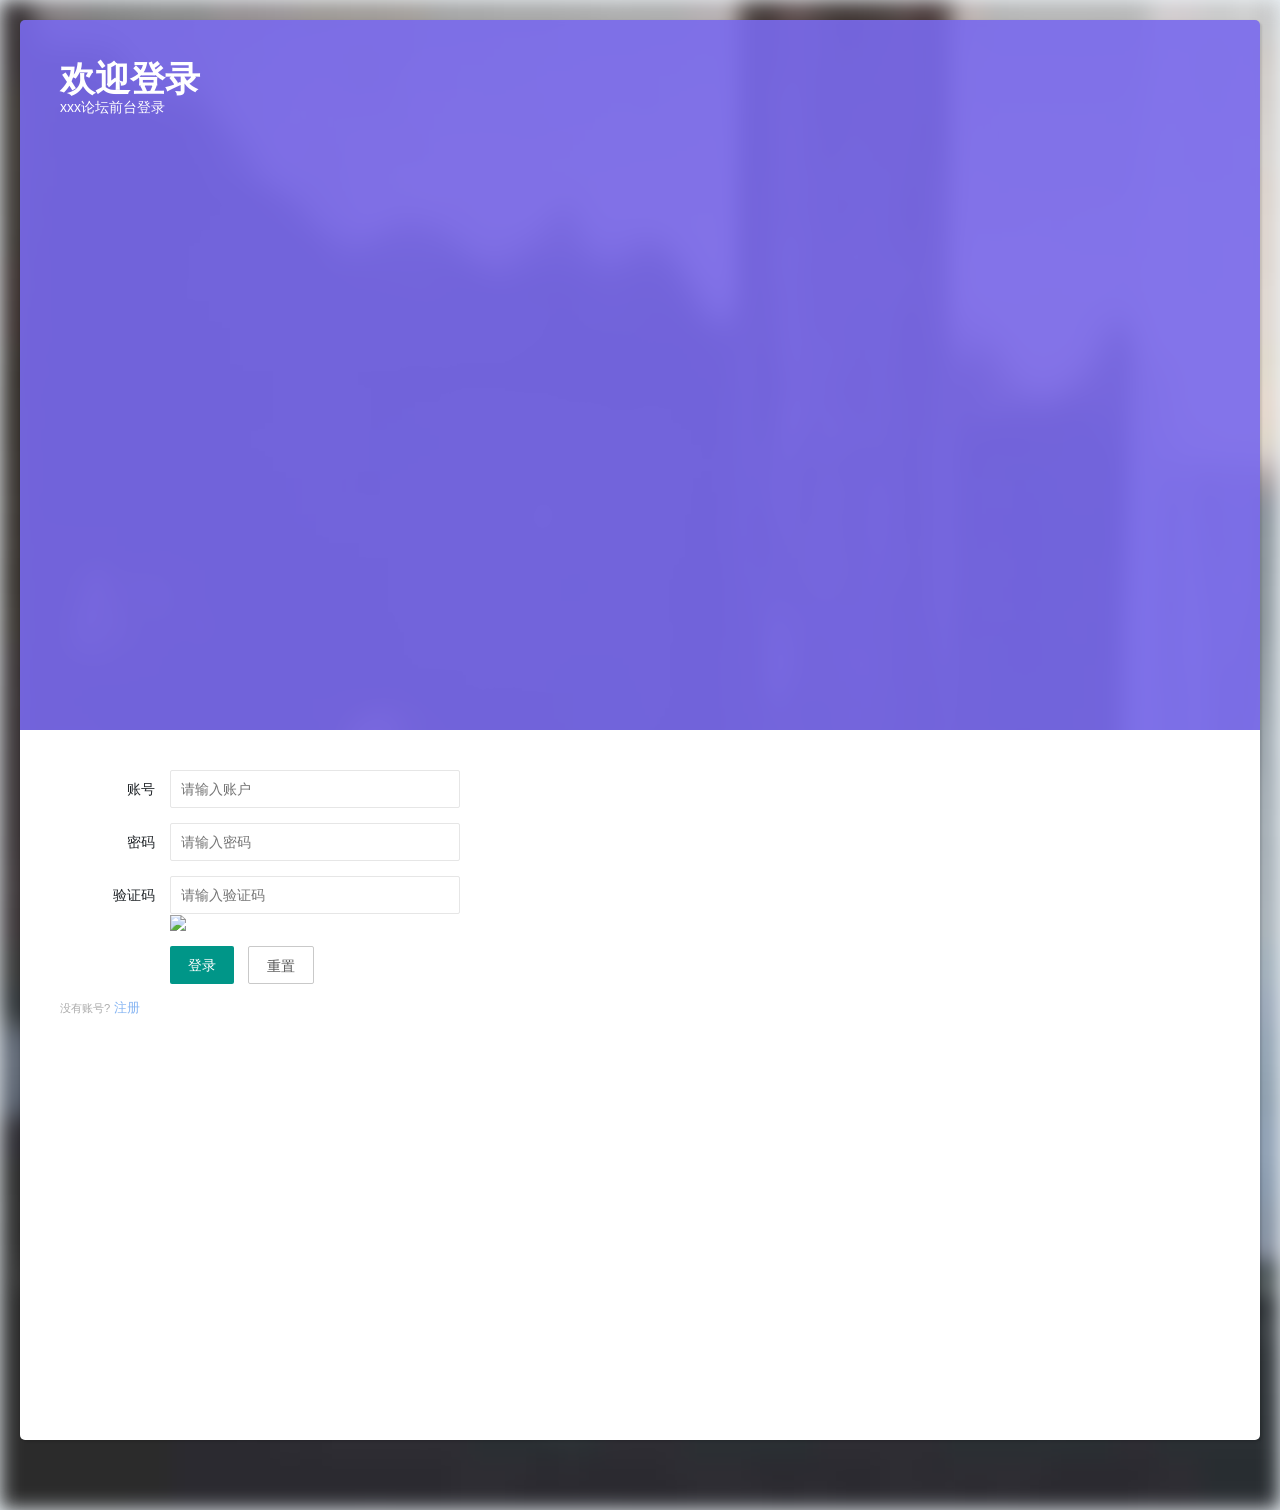
==== commit c458e0e5: "xjs add user" ====
--- a/html/loginUser.html
+++ b/html/loginUser.html
@@ -34,6 +34,7 @@
 						<div class="form d-flex align-items-center">
 							<div class="content">
 								<form class="layui-form" action="">
+									<input type="hidden" name="uuid" id="Uuid">
 									<div class="layui-form-item">
 										<label class="layui-form-label">账号</label>
 										<div class="layui-input-block">
@@ -53,7 +54,7 @@
 										<div class="layui-input-block">
 											<input type="text" placeholder="请输入验证码" autocomplete="off" id="code"
 												name="code" class="layui-input">
-											<img src="http://localhost:8848/code" onclick="changeCode()" id="codeImg">
+											<img onclick="changeCode()" id="codeImg">
 
 										</div>
 									</div>
@@ -64,6 +65,7 @@
 										</div>
 									</div>
 								</form>
+								<small>没有账号?</small><a href="register.html" class="signup">&nbsp;注册</a>
 							</div>
 						</div>
 					</div>
